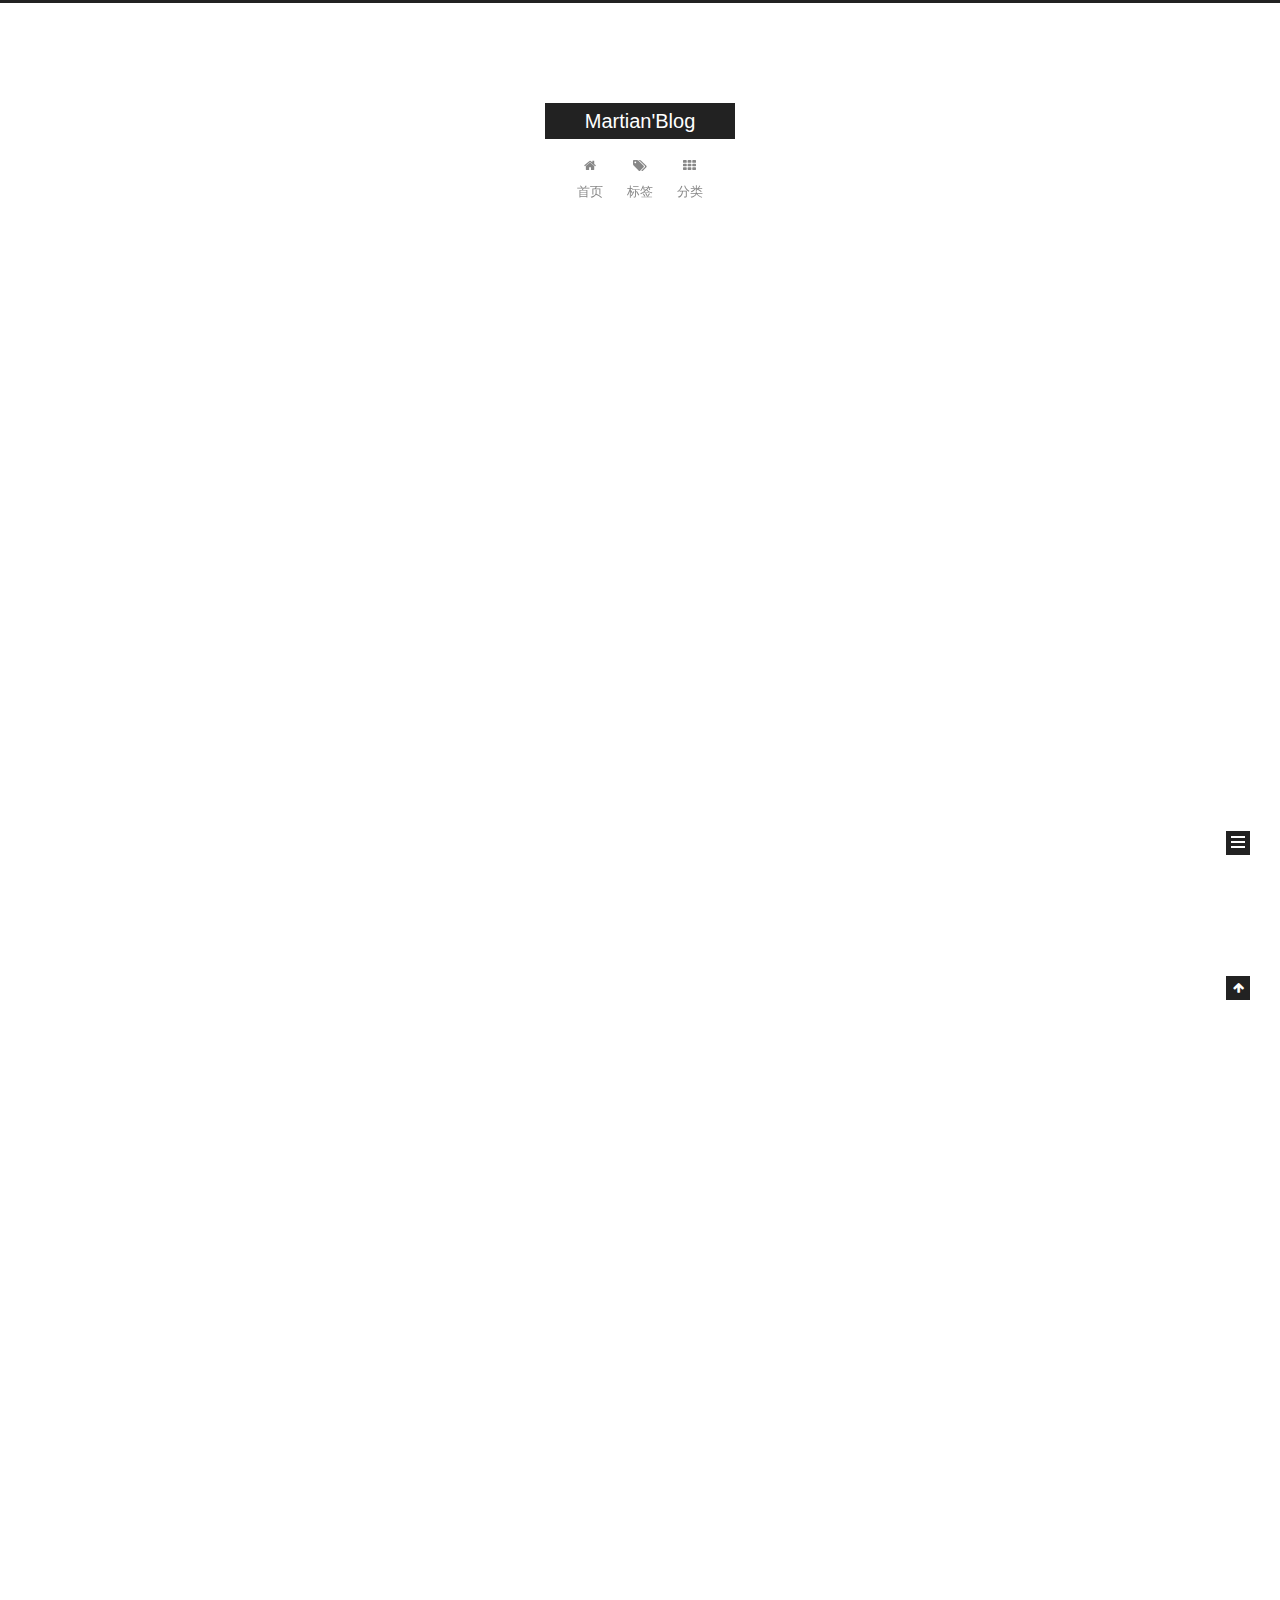
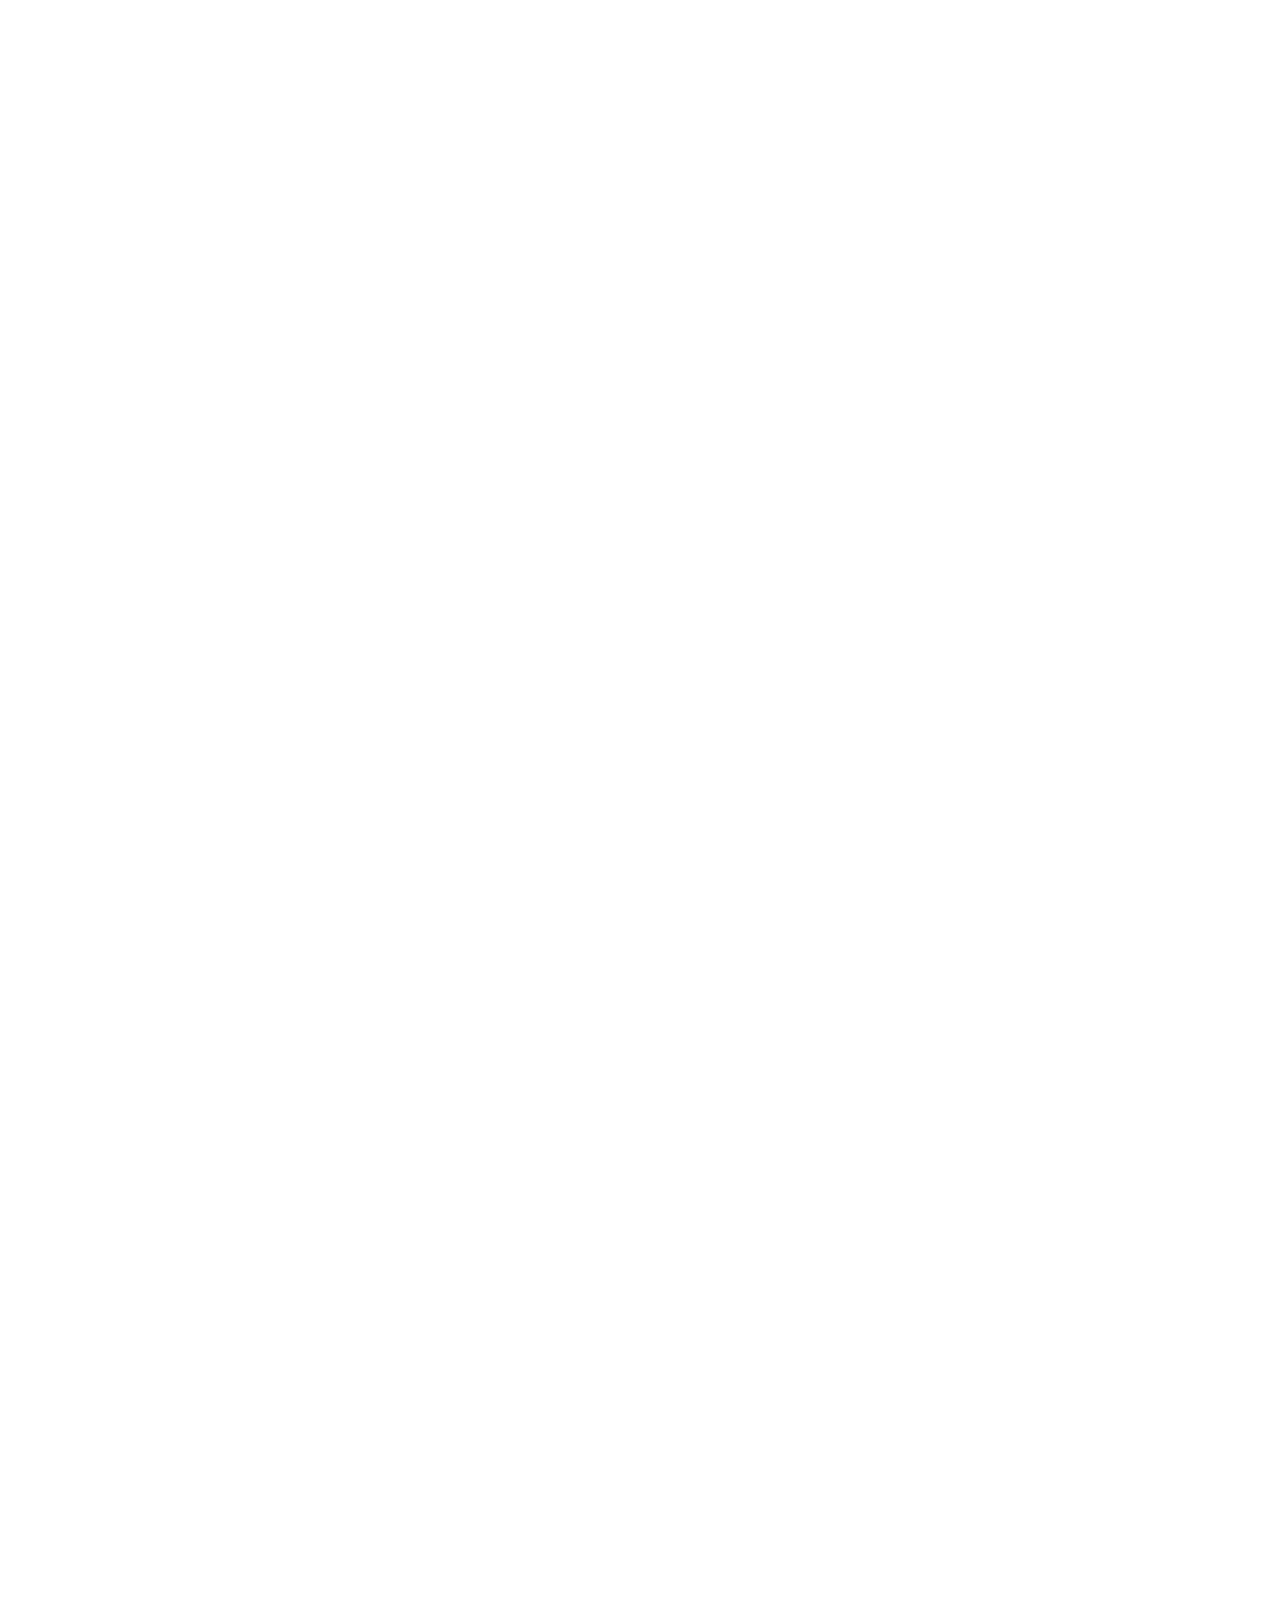
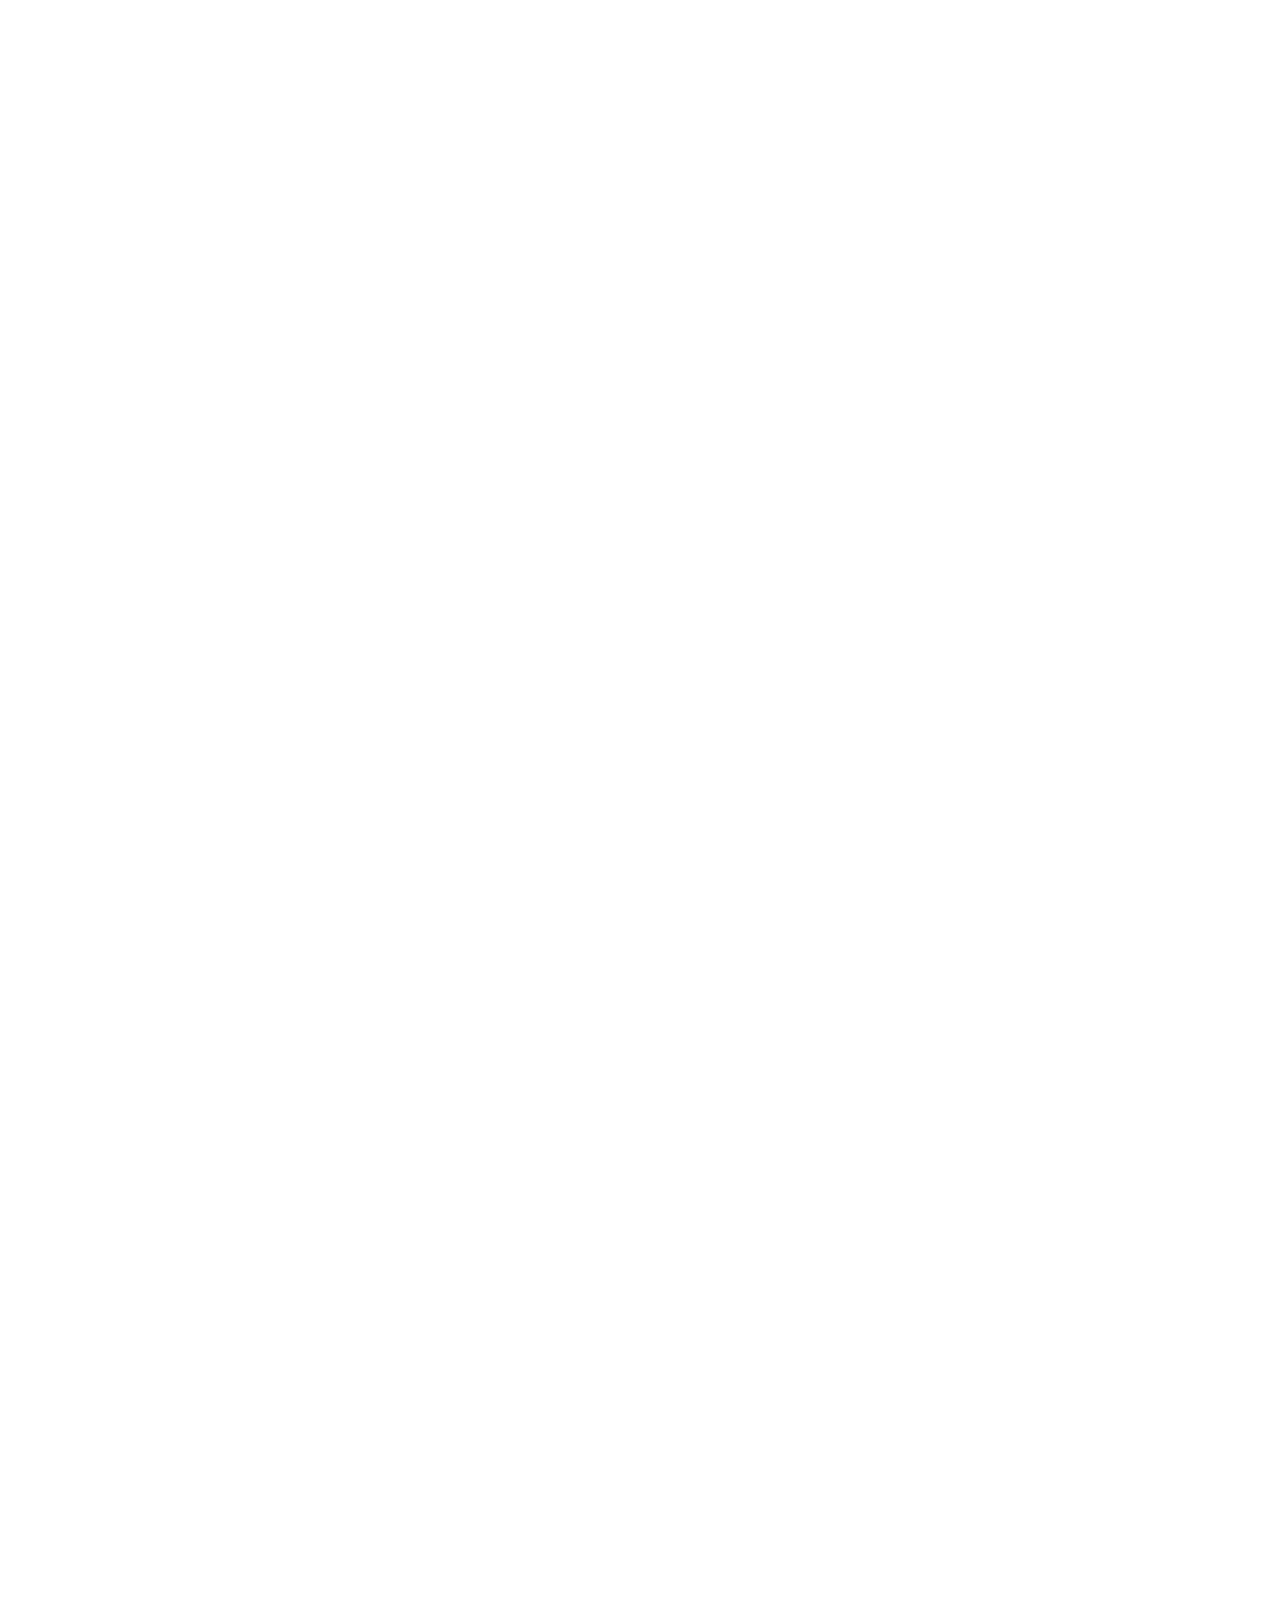
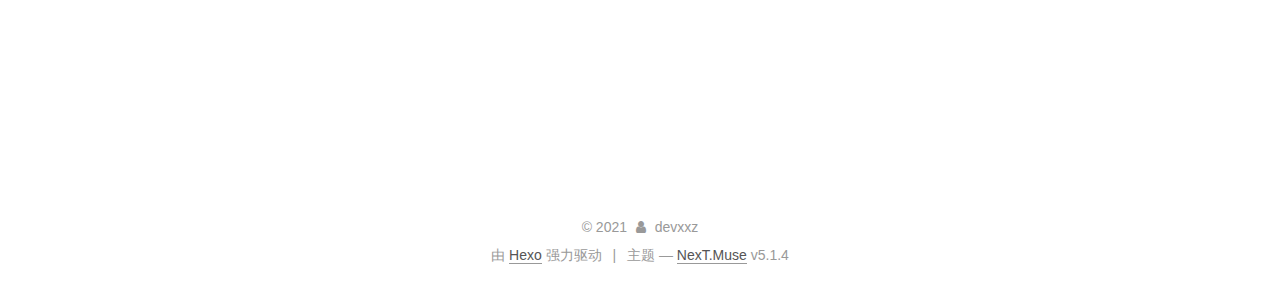
==== index.html @ 33e4b24e "Site updated: 2021-03-18 17:09:06" ====
<!DOCTYPE html>



  


<html class="theme-next muse use-motion" lang="zh-Hans">
<head>
  <meta charset="UTF-8"/>
<meta http-equiv="X-UA-Compatible" content="IE=edge" />
<meta name="viewport" content="width=device-width, initial-scale=1, maximum-scale=1"/>
<meta name="theme-color" content="#222">









<meta http-equiv="Cache-Control" content="no-transform" />
<meta http-equiv="Cache-Control" content="no-siteapp" />
















  
  
  <link href="/lib/fancybox/source/jquery.fancybox.css?v=2.1.5" rel="stylesheet" type="text/css" />







<link href="/lib/font-awesome/css/font-awesome.min.css?v=4.6.2" rel="stylesheet" type="text/css" />

<link href="/css/main.css?v=5.1.4" rel="stylesheet" type="text/css" />


  <link rel="apple-touch-icon" sizes="180x180" href="/images/apple-touch-icon-next.png?v=5.1.4">


  <link rel="icon" type="image/png" sizes="32x32" href="/images/favicon-32x32-next.png?v=5.1.4">


  <link rel="icon" type="image/png" sizes="16x16" href="/images/favicon-16x16-next.png?v=5.1.4">


  <link rel="mask-icon" href="/images/logo.svg?v=5.1.4" color="#222">





  <meta name="keywords" content="Hexo, NexT" />










<meta name="description" content="天空黑暗到一定程度，星辰就会熠熠生辉。">
<meta property="og:type" content="website">
<meta property="og:title" content="Martian&#39;Blog">
<meta property="og:url" content="http://example.com/index.html">
<meta property="og:site_name" content="Martian&#39;Blog">
<meta property="og:description" content="天空黑暗到一定程度，星辰就会熠熠生辉。">
<meta property="og:locale">
<meta property="article:author" content="devxxz">
<meta name="twitter:card" content="summary">



<script type="text/javascript" id="hexo.configurations">
  var NexT = window.NexT || {};
  var CONFIG = {
    root: '',
    scheme: 'Muse',
    version: '5.1.4',
    sidebar: {"position":"left","display":"post","offset":12,"b2t":false,"scrollpercent":false,"onmobile":false},
    fancybox: true,
    tabs: true,
    motion: {"enable":true,"async":false,"transition":{"post_block":"fadeIn","post_header":"slideDownIn","post_body":"slideDownIn","coll_header":"slideLeftIn","sidebar":"slideUpIn"}},
    duoshuo: {
      userId: '0',
      author: '博主'
    },
    algolia: {
      applicationID: '',
      apiKey: '',
      indexName: '',
      hits: {"per_page":10},
      labels: {"input_placeholder":"Search for Posts","hits_empty":"We didn't find any results for the search: ${query}","hits_stats":"${hits} results found in ${time} ms"}
    }
  };
</script>



  <link rel="canonical" href="http://example.com/"/>





  <title>Martian'Blog</title>
  








<meta name="generator" content="Hexo 5.4.0"></head>

<body itemscope itemtype="http://schema.org/WebPage" lang="zh-Hans">

  
  
    
  

  <div class="container sidebar-position-left 
  page-home">
    <div class="headband"></div>

    <header id="header" class="header" itemscope itemtype="http://schema.org/WPHeader">
      <div class="header-inner"><div class="site-brand-wrapper">
  <div class="site-meta ">
    

    <div class="custom-logo-site-title">
      <a href="/"  class="brand" rel="start">
        <span class="logo-line-before"><i></i></span>
        <span class="site-title">Martian'Blog</span>
        <span class="logo-line-after"><i></i></span>
      </a>
    </div>
      
        <p class="site-subtitle"></p>
      
  </div>

  <div class="site-nav-toggle">
    <button>
      <span class="btn-bar"></span>
      <span class="btn-bar"></span>
      <span class="btn-bar"></span>
    </button>
  </div>
</div>

<nav class="site-nav">
  

  
    <ul id="menu" class="menu">
      
        
        <li class="menu-item menu-item-home">
          <a href="/" rel="section">
            
              <i class="menu-item-icon fa fa-fw fa-home"></i> <br />
            
            首页
          </a>
        </li>
      
        
        <li class="menu-item menu-item-tags">
          <a href="/tags/" rel="section">
            
              <i class="menu-item-icon fa fa-fw fa-tags"></i> <br />
            
            标签
          </a>
        </li>
      
        
        <li class="menu-item menu-item-categories">
          <a href="/categories/" rel="section">
            
              <i class="menu-item-icon fa fa-fw fa-th"></i> <br />
            
            分类
          </a>
        </li>
      

      
    </ul>
  

  
</nav>



 </div>
    </header>

    <main id="main" class="main">
      <div class="main-inner">
        <div class="content-wrap">
          <div id="content" class="content">
            
  <section id="posts" class="posts-expand">
    
      

  

  
  
  

  <article class="post post-type-normal" itemscope itemtype="http://schema.org/Article">
  
  
  
  <div class="post-block">
    <link itemprop="mainEntityOfPage" href="http://example.com/2021/03/18/js%20%E5%AE%9E%E7%8E%B0%E6%A8%A1%E7%B3%8A%E6%9F%A5%E8%AF%A2%E7%9A%84%E5%87%A0%E7%A7%8D%E6%96%B9%E6%B3%95/">

    <span hidden itemprop="author" itemscope itemtype="http://schema.org/Person">
      <meta itemprop="name" content="">
      <meta itemprop="description" content="">
      <meta itemprop="image" content="/images/avatar.gif">
    </span>

    <span hidden itemprop="publisher" itemscope itemtype="http://schema.org/Organization">
      <meta itemprop="name" content="Martian'Blog">
    </span>

    
      <header class="post-header">

        
        
          <h1 class="post-title" itemprop="name headline">
                
                <a class="post-title-link" href="/2021/03/18/js%20%E5%AE%9E%E7%8E%B0%E6%A8%A1%E7%B3%8A%E6%9F%A5%E8%AF%A2%E7%9A%84%E5%87%A0%E7%A7%8D%E6%96%B9%E6%B3%95/" itemprop="url">js实现模糊查询的几种方法</a></h1>
        

        <div class="post-meta">
          <span class="post-time">
            
              <span class="post-meta-item-icon">
                <i class="fa fa-calendar-o"></i>
              </span>
              
                <span class="post-meta-item-text">发表于</span>
              
              <time title="创建于" itemprop="dateCreated datePublished" datetime="2021-03-18T15:03:34+08:00">
                2021-03-18
              </time>
            

            

            
          </span>

          
            <span class="post-category" >
            
              <span class="post-meta-divider">|</span>
            
              <span class="post-meta-item-icon">
                <i class="fa fa-folder-o"></i>
              </span>
              
                <span class="post-meta-item-text">分类于</span>
              
              
                <span itemprop="about" itemscope itemtype="http://schema.org/Thing">
                  <a href="/categories/%E5%89%8D%E7%AB%AF/" itemprop="url" rel="index">
                    <span itemprop="name">前端</span>
                  </a>
                </span>

                
                
              
            </span>
          

          
            
          

          
          

          

          

          

        </div>
      </header>
    

    
    
    
    <div class="post-body" itemprop="articleBody">

      
      

      
        
          
            <p>原文地址 <a target="_blank" rel="noopener" href="https://blog.csdn.net/qq_30607437/article/details/108389729">blog.csdn.net</a></p>
<p>今天在做项目的时候，遇到一个需求是对列表进行模糊查询。对于模糊查询，一般都是传关键字给后端，由后端来做。但是有时候一些轻量级的列表前端来做可以减少 ajax 请求，在一定程度上提高用户体验。我目前的情况恰好是后台已经把全部数据给到前端了，所以就想用 js 对数据进行一个模糊查询。</p>
<p>那么问题来了，要怎么进行模糊查询呢？头脑里一闪而过，字符串的 indexof 方法和正则表达式，其实还可以用其他的方法，比如字符串的 match 方法和 split 方法。既然有这么多种方法，那么该用哪种比较好呢？接下来我将对每一种方法进行简单的介绍。</p>
<ol>
<li>indexof 方法</li>
</ol>
<blockquote>
<p>语法：stringObject.indexOf(searchvalue, fromindex)</p>
</blockquote>
<blockquote>
<p>参数：<strong>searchvalue</strong> 必需。规定需检索的字符串值。 <strong>fromindex</strong> 可选的整数参数。规定在字符串中开始检索的位置。它的合法取值是 0 到 stringObject.length - 1。如省略该参数，则将从字符串的首字符开始检索。</p>
</blockquote>
<blockquote>
<p>说明：该方法将从头到尾地检索字符串 stringObject，看它是否含有子串 searchvalue。开始检索的位置在字符串的 fromindex 处或字符串的开头（没有指定 fromindex 时）。如果找到一个 searchvalue，则返回 searchvalue 的第一次出现的位置。stringObject 中的字符位置是从 0 开始的。如果没有找到，将返回 -1。</p>
</blockquote>
<figure class="highlight js"><table><tr><td class="gutter"><pre><span class="line">1</span><br><span class="line">2</span><br><span class="line">3</span><br><span class="line">4</span><br><span class="line">5</span><br><span class="line">6</span><br><span class="line">7</span><br><span class="line">8</span><br><span class="line">9</span><br><span class="line">10</span><br><span class="line">11</span><br><span class="line">12</span><br><span class="line">13</span><br><span class="line">14</span><br><span class="line">15</span><br></pre></td><td class="code"><pre><span class="line"><span class="comment">/**</span></span><br><span class="line"><span class="comment"> * 使用indexof方法实现模糊查询</span></span><br><span class="line"><span class="comment"> * <span class="doctag">@param  <span class="type">&#123;Array&#125;</span>  </span>list     进行查询的数组</span></span><br><span class="line"><span class="comment"> * <span class="doctag">@param  <span class="type">&#123;String&#125;</span> </span>keyWord  查询的关键词</span></span><br><span class="line"><span class="comment"> * <span class="doctag">@return <span class="type">&#123;Array&#125;</span>           </span>查询的结果</span></span><br><span class="line"><span class="comment"> */</span></span><br><span class="line"><span class="function"><span class="keyword">function</span> <span class="title">fuzzyQuery</span>(<span class="params">list, keyWord</span>) </span>&#123;</span><br><span class="line">  <span class="keyword">var</span> arr = [];</span><br><span class="line">  <span class="keyword">for</span> (<span class="keyword">var</span> i = <span class="number">0</span>; i &lt; list.length; i++) &#123;</span><br><span class="line">    <span class="keyword">if</span> (list[i].indexOf(keyWord) &gt;= <span class="number">0</span>) &#123;</span><br><span class="line">      arr.push(list[i]);</span><br><span class="line">    &#125;</span><br><span class="line">  &#125;</span><br><span class="line">  <span class="keyword">return</span> arr;</span><br><span class="line">&#125;</span><br></pre></td></tr></table></figure>

<ol start="2">
<li>split 方法</li>
</ol>
<blockquote>
<p>语法：stringObject.split(separator, howmany)</p>
</blockquote>
<blockquote>
<p>参数：<strong>separator</strong> 必需。字符串或正则表达式，从该参数指定的地方分割 stringObject。<strong>howmany</strong> 可选。该参数可指定返回的数组的最大长度。如果设置了该参数，返回的子串不会多于这个参数指定的数组。如果没有设置该参数，整个字符串都会被分割，不考虑它的长度。</p>
</blockquote>
<blockquote>
<p>说明：该方法通过在 separator 指定的边界处将字符串 stringObject 分割成子串并返回子串数组。返回的数组中的字串不包括 separator 自身。如果 stringObject 中不存在 separator，将返回一个只包含 stringObject 的数组。故可以根据返回数组的长度来判断是否存在子字符串 separator 。</p>
</blockquote>
<figure class="highlight js"><table><tr><td class="gutter"><pre><span class="line">1</span><br><span class="line">2</span><br><span class="line">3</span><br><span class="line">4</span><br><span class="line">5</span><br><span class="line">6</span><br><span class="line">7</span><br><span class="line">8</span><br><span class="line">9</span><br><span class="line">10</span><br><span class="line">11</span><br><span class="line">12</span><br><span class="line">13</span><br><span class="line">14</span><br><span class="line">15</span><br></pre></td><td class="code"><pre><span class="line"><span class="comment">/**</span></span><br><span class="line"><span class="comment"> * 使用spilt方法实现模糊查询</span></span><br><span class="line"><span class="comment"> * <span class="doctag">@param  <span class="type">&#123;Array&#125;</span>  </span>list     进行查询的数组</span></span><br><span class="line"><span class="comment"> * <span class="doctag">@param  <span class="type">&#123;String&#125;</span> </span>keyWord  查询的关键词</span></span><br><span class="line"><span class="comment"> * <span class="doctag">@return <span class="type">&#123;Array&#125;</span>           </span>查询的结果</span></span><br><span class="line"><span class="comment"> */</span></span><br><span class="line"><span class="function"><span class="keyword">function</span> <span class="title">fuzzyQuery</span>(<span class="params">list, keyWord</span>) </span>&#123;</span><br><span class="line">  <span class="keyword">var</span> arr = [];</span><br><span class="line">  <span class="keyword">for</span> (<span class="keyword">var</span> i = <span class="number">0</span>; i &lt; list.length; i++) &#123;</span><br><span class="line">    <span class="keyword">if</span> (list[i].split(keyWord).length &gt; <span class="number">1</span>) &#123;</span><br><span class="line">      arr.push(list[i]);</span><br><span class="line">    &#125;</span><br><span class="line">  &#125;</span><br><span class="line">  <span class="keyword">return</span> arr;</span><br><span class="line">&#125;</span><br></pre></td></tr></table></figure>

<ol start="3">
<li>match 方法</li>
</ol>
<blockquote>
<p>语法：stringObject.match(searchvalue) 或 stringObject.match(regexp)</p>
</blockquote>
<blockquote>
<p>参数：<strong>searchvalue</strong> 必需。规定要检索的字符串值。<strong>regexp</strong> 必需。规定要匹配的模式的 RegExp 对象。如果该参数不是 RegExp 对象，则需要首先把它传递给 RegExp 构造函数，将其转换为 RegExp 对象。</p>
</blockquote>
<blockquote>
<p>说明：该方法将在字符串 stringObject 内检索指定的值，或找到一个或多个正则表达式的匹配。如果没有找到任何匹配的文本，将返回 null 。否则，它将返回一个数组，其中存放了与它找到的匹配文本有关的信息。</p>
</blockquote>
<figure class="highlight js"><table><tr><td class="gutter"><pre><span class="line">1</span><br><span class="line">2</span><br><span class="line">3</span><br><span class="line">4</span><br><span class="line">5</span><br><span class="line">6</span><br><span class="line">7</span><br><span class="line">8</span><br><span class="line">9</span><br><span class="line">10</span><br><span class="line">11</span><br><span class="line">12</span><br><span class="line">13</span><br><span class="line">14</span><br><span class="line">15</span><br></pre></td><td class="code"><pre><span class="line"><span class="comment">/**</span></span><br><span class="line"><span class="comment"> * 使用match方法实现模糊查询</span></span><br><span class="line"><span class="comment"> * <span class="doctag">@param  <span class="type">&#123;Array&#125;</span>  </span>list     进行查询的数组</span></span><br><span class="line"><span class="comment"> * <span class="doctag">@param  <span class="type">&#123;String&#125;</span> </span>keyWord  查询的关键词</span></span><br><span class="line"><span class="comment"> * <span class="doctag">@return <span class="type">&#123;Array&#125;</span>           </span>查询的结果</span></span><br><span class="line"><span class="comment"> */</span></span><br><span class="line"><span class="function"><span class="keyword">function</span> <span class="title">fuzzyQuery</span>(<span class="params">list, keyWord</span>) </span>&#123;</span><br><span class="line">  <span class="keyword">var</span> arr = [];</span><br><span class="line">  <span class="keyword">for</span> (<span class="keyword">var</span> i = <span class="number">0</span>; i &lt; list.length; i++) &#123;</span><br><span class="line">    <span class="keyword">if</span> (list[i].match(keyWord) != <span class="literal">null</span>) &#123;</span><br><span class="line">      arr.push(list[i]);</span><br><span class="line">    &#125;</span><br><span class="line">  &#125;</span><br><span class="line">  <span class="keyword">return</span> arr;</span><br><span class="line">&#125;</span><br></pre></td></tr></table></figure>

<ol start="4">
<li>test 方法（正则匹配）</li>
</ol>
<blockquote>
<p>语法：RegExpObject.test(string)</p>
</blockquote>
<blockquote>
<p>参数：<strong>string</strong> 必需。要检测的字符串。</p>
</blockquote>
<blockquote>
<p>说明：该方法用于检测一个字符串是否匹配某个模式。如果字符串 string 中含有与 RegExpObject 匹配的文本，则返回 true，否则返回 false。</p>
</blockquote>
<figure class="highlight js"><table><tr><td class="gutter"><pre><span class="line">1</span><br><span class="line">2</span><br><span class="line">3</span><br><span class="line">4</span><br><span class="line">5</span><br><span class="line">6</span><br><span class="line">7</span><br><span class="line">8</span><br><span class="line">9</span><br><span class="line">10</span><br><span class="line">11</span><br><span class="line">12</span><br><span class="line">13</span><br><span class="line">14</span><br><span class="line">15</span><br><span class="line">16</span><br></pre></td><td class="code"><pre><span class="line"><span class="comment">/**</span></span><br><span class="line"><span class="comment"> * 使用test方法实现模糊查询</span></span><br><span class="line"><span class="comment"> * <span class="doctag">@param  <span class="type">&#123;Array&#125;</span>  </span>list     原数组</span></span><br><span class="line"><span class="comment"> * <span class="doctag">@param  <span class="type">&#123;String&#125;</span> </span>keyWord  查询的关键词</span></span><br><span class="line"><span class="comment"> * <span class="doctag">@return <span class="type">&#123;Array&#125;</span>           </span>查询的结果</span></span><br><span class="line"><span class="comment"> */</span></span><br><span class="line"><span class="function"><span class="keyword">function</span> <span class="title">fuzzyQuery</span>(<span class="params">list, keyWord</span>) </span>&#123;</span><br><span class="line">  <span class="keyword">var</span> reg =  <span class="keyword">new</span> <span class="built_in">RegExp</span>(keyWord);</span><br><span class="line">  <span class="keyword">var</span> arr = [];</span><br><span class="line">  <span class="keyword">for</span> (<span class="keyword">var</span> i = <span class="number">0</span>; i &lt; list.length; i++) &#123;</span><br><span class="line">    <span class="keyword">if</span> (reg.test(list[i])) &#123;</span><br><span class="line">      arr.push(list[i]);</span><br><span class="line">    &#125;</span><br><span class="line">  &#125;</span><br><span class="line">  <span class="keyword">return</span> arr;</span><br><span class="line">&#125;</span><br></pre></td></tr></table></figure>

<h2 id="性能测试"><a href="#性能测试" class="headerlink" title="性能测试"></a>性能测试</h2><hr>
<p>看了上面的简单介绍之后，我相信大家会发现其实四种方法在使用上都差不多，无聊的我萌生了对这四种方法进行性能测试的想法。以下为测试用例和结果。</p>
<blockquote>
<p>测试条件：一个长度为 100 的数组，每个方法测试 50 次，取平均值。<br>indexof 方法耗费时间： <strong>0.048ms</strong><br>split 方法耗费时间： <strong>0.037ms</strong><br>match 方法耗费时间： <strong>0.178ms</strong><br>test 方法耗费时间： <strong>0.039ms</strong></p>
</blockquote>
<h2 id="结论"><a href="#结论" class="headerlink" title="结论"></a>结论</h2><p>–</p>
<ol>
<li>从上面测试结果可以看出在几百几千甚至几万条数据量的情况下，前端去处理都是没问题的，相比发送一个 ajax 请求去后台来说，前端还是具有很大优势的，能节省不少时间。</li>
<li>相比其他方法，<strong>match</strong> 方法性能最差，消耗的时间差不多是其他方法的 3-4 倍，虽说这一点点时间相比发送 ajax 来说，也算提高了很多既然我们在一开始就是为了提高用户体验，那么我们也应该追求极致啦，所以 <strong>match</strong> 选手落败。</li>
<li> 除了 <strong>match</strong> 方法，其他三个方法在性能上差不多。不过在这里有一点需要提出的就是， <strong>test</strong> 方法因为使用到了正则表达式，所以能够实现的功能会比较强大，写出来的代码也更加简洁。打个比方，在不区分大小写的模糊搜索条件下， <strong>test</strong> 方法只需在正则表达式中添加修饰符 i 即可实现不区分大小写，而 <strong>indexof</strong> 方法和 <strong>split</strong> 方法则要通过多次的方法调用和逻辑运算符才能实现效果。</li>
</ol>

          
        
      
    </div>
    
    
    

    

    

    

    <footer class="post-footer">
      

      

      

      
      
        <div class="post-eof"></div>
      
    </footer>
  </div>
  
  
  
  </article>


    
      

  

  
  
  

  <article class="post post-type-normal" itemscope itemtype="http://schema.org/Article">
  
  
  
  <div class="post-block">
    <link itemprop="mainEntityOfPage" href="http://example.com/2021/03/18/hello-world/">

    <span hidden itemprop="author" itemscope itemtype="http://schema.org/Person">
      <meta itemprop="name" content="">
      <meta itemprop="description" content="">
      <meta itemprop="image" content="/images/avatar.gif">
    </span>

    <span hidden itemprop="publisher" itemscope itemtype="http://schema.org/Organization">
      <meta itemprop="name" content="Martian'Blog">
    </span>

    
      <header class="post-header">

        
        
          <h1 class="post-title" itemprop="name headline">
                
                <a class="post-title-link" href="/2021/03/18/hello-world/" itemprop="url">Hello World</a></h1>
        

        <div class="post-meta">
          <span class="post-time">
            
              <span class="post-meta-item-icon">
                <i class="fa fa-calendar-o"></i>
              </span>
              
                <span class="post-meta-item-text">发表于</span>
              
              <time title="创建于" itemprop="dateCreated datePublished" datetime="2021-03-18T13:51:24+08:00">
                2021-03-18
              </time>
            

            

            
          </span>

          

          
            
          

          
          

          

          

          

        </div>
      </header>
    

    
    
    
    <div class="post-body" itemprop="articleBody">

      
      

      
        
          
            <p>Welcome to <a target="_blank" rel="noopener" href="https://hexo.io/">Hexo</a>! This is your very first post. Check <a target="_blank" rel="noopener" href="https://hexo.io/docs/">documentation</a> for more info. If you get any problems when using Hexo, you can find the answer in <a target="_blank" rel="noopener" href="https://hexo.io/docs/troubleshooting.html">troubleshooting</a> or you can ask me on <a target="_blank" rel="noopener" href="https://github.com/hexojs/hexo/issues">GitHub</a>.</p>
<h2 id="Quick-Start"><a href="#Quick-Start" class="headerlink" title="Quick Start"></a>Quick Start</h2><h3 id="Create-a-new-post"><a href="#Create-a-new-post" class="headerlink" title="Create a new post"></a>Create a new post</h3><figure class="highlight bash"><table><tr><td class="gutter"><pre><span class="line">1</span><br></pre></td><td class="code"><pre><span class="line">$ hexo new <span class="string">&quot;My New Post&quot;</span></span><br></pre></td></tr></table></figure>

<p>More info: <a target="_blank" rel="noopener" href="https://hexo.io/docs/writing.html">Writing</a></p>
<h3 id="Run-server"><a href="#Run-server" class="headerlink" title="Run server"></a>Run server</h3><figure class="highlight bash"><table><tr><td class="gutter"><pre><span class="line">1</span><br></pre></td><td class="code"><pre><span class="line">$ hexo server</span><br></pre></td></tr></table></figure>

<p>More info: <a target="_blank" rel="noopener" href="https://hexo.io/docs/server.html">Server</a></p>
<h3 id="Generate-static-files"><a href="#Generate-static-files" class="headerlink" title="Generate static files"></a>Generate static files</h3><figure class="highlight bash"><table><tr><td class="gutter"><pre><span class="line">1</span><br></pre></td><td class="code"><pre><span class="line">$ hexo generate</span><br></pre></td></tr></table></figure>

<p>More info: <a target="_blank" rel="noopener" href="https://hexo.io/docs/generating.html">Generating</a></p>
<h3 id="Deploy-to-remote-sites"><a href="#Deploy-to-remote-sites" class="headerlink" title="Deploy to remote sites"></a>Deploy to remote sites</h3><figure class="highlight bash"><table><tr><td class="gutter"><pre><span class="line">1</span><br></pre></td><td class="code"><pre><span class="line">$ hexo deploy</span><br></pre></td></tr></table></figure>

<p>More info: <a target="_blank" rel="noopener" href="https://hexo.io/docs/one-command-deployment.html">Deployment</a></p>

          
        
      
    </div>
    
    
    

    

    

    

    <footer class="post-footer">
      

      

      

      
      
        <div class="post-eof"></div>
      
    </footer>
  </div>
  
  
  
  </article>


    
  </section>

  


          </div>
          


          

        </div>
        
          
  
  <div class="sidebar-toggle">
    <div class="sidebar-toggle-line-wrap">
      <span class="sidebar-toggle-line sidebar-toggle-line-first"></span>
      <span class="sidebar-toggle-line sidebar-toggle-line-middle"></span>
      <span class="sidebar-toggle-line sidebar-toggle-line-last"></span>
    </div>
  </div>

  <aside id="sidebar" class="sidebar">
    
    <div class="sidebar-inner">

      

      

      <section class="site-overview-wrap sidebar-panel sidebar-panel-active">
        <div class="site-overview">
          <div class="site-author motion-element" itemprop="author" itemscope itemtype="http://schema.org/Person">
            
              <p class="site-author-name" itemprop="name"></p>
              <p class="site-description motion-element" itemprop="description"></p>
          </div>

          <nav class="site-state motion-element">

            
              <div class="site-state-item site-state-posts">
              
                <a href="/archives">
              
                  <span class="site-state-item-count">2</span>
                  <span class="site-state-item-name">日志</span>
                </a>
              </div>
            

            
              
              
              <div class="site-state-item site-state-categories">
                <a href="/categories/index.html">
                  <span class="site-state-item-count">1</span>
                  <span class="site-state-item-name">分类</span>
                </a>
              </div>
            

            
              
              
              <div class="site-state-item site-state-tags">
                <a href="/tags/index.html">
                  <span class="site-state-item-count">1</span>
                  <span class="site-state-item-name">标签</span>
                </a>
              </div>
            

          </nav>

          

          
            <div class="links-of-author motion-element">
                
                  <span class="links-of-author-item">
                    <a href="https://github.com/devxxz" target="_blank" title="GitHub">
                      
                        <i class="fa fa-fw fa-github"></i>GitHub</a>
                  </span>
                
            </div>
          

          
          

          
          

          

        </div>
      </section>

      

      

    </div>
  </aside>


        
      </div>
    </main>

    <footer id="footer" class="footer">
      <div class="footer-inner">
        <div class="copyright">&copy; <span itemprop="copyrightYear">2021</span>
  <span class="with-love">
    <i class="fa fa-user"></i>
  </span>
  <span class="author" itemprop="copyrightHolder">devxxz</span>

  
</div>


  <div class="powered-by">由 <a class="theme-link" target="_blank" href="https://hexo.io">Hexo</a> 强力驱动</div>



  <span class="post-meta-divider">|</span>



  <div class="theme-info">主题 &mdash; <a class="theme-link" target="_blank" href="https://github.com/iissnan/hexo-theme-next">NexT.Muse</a> v5.1.4</div>




        







        
      </div>
    </footer>

    
      <div class="back-to-top">
        <i class="fa fa-arrow-up"></i>
        
      </div>
    

    

  </div>

  

<script type="text/javascript">
  if (Object.prototype.toString.call(window.Promise) !== '[object Function]') {
    window.Promise = null;
  }
</script>









  












  
  
    <script type="text/javascript" src="/lib/jquery/index.js?v=2.1.3"></script>
  

  
  
    <script type="text/javascript" src="/lib/fastclick/lib/fastclick.min.js?v=1.0.6"></script>
  

  
  
    <script type="text/javascript" src="/lib/jquery_lazyload/jquery.lazyload.js?v=1.9.7"></script>
  

  
  
    <script type="text/javascript" src="/lib/velocity/velocity.min.js?v=1.2.1"></script>
  

  
  
    <script type="text/javascript" src="/lib/velocity/velocity.ui.min.js?v=1.2.1"></script>
  

  
  
    <script type="text/javascript" src="/lib/fancybox/source/jquery.fancybox.pack.js?v=2.1.5"></script>
  


  


  <script type="text/javascript" src="/js/src/utils.js?v=5.1.4"></script>

  <script type="text/javascript" src="/js/src/motion.js?v=5.1.4"></script>



  
  

  

  


  <script type="text/javascript" src="/js/src/bootstrap.js?v=5.1.4"></script>



  


  




	





  





  












  





  

  

  

  
  

  

  

  

</body>
</html>
---- css/main.css ----
/* normalize.css v3.0.2 | MIT License | git.io/normalize */
html {
  font-family: sans-serif; /* 1 */
  -ms-text-size-adjust: 100%; /* 2 */
  -webkit-text-size-adjust: 100%; /* 2 */
}
body {
  margin: 0;
}
article,
aside,
details,
figcaption,
figure,
footer,
header,
hgroup,
main,
menu,
nav,
section,
summary {
  display: block;
}
audio,
canvas,
progress,
video {
  display: inline-block; /* 1 */
  vertical-align: baseline; /* 2 */
}
audio:not([controls]) {
  display: none;
  height: 0;
}
[hidden],
template {
  display: none;
}
a {
  background-color: transparent;
}
a:active,
a:hover {
  outline: 0;
}
abbr[title] {
  border-bottom: 1px dotted;
}
b,
strong {
  font-weight: bold;
}
dfn {
  font-style: italic;
}
h1 {
  font-size: 2em;
  margin: 0.67em 0;
}
mark {
  background: #ff0;
  color: #000;
}
small {
  font-size: 80%;
}
sub,
sup {
  font-size: 75%;
  line-height: 0;
  position: relative;
  vertical-align: baseline;
}
sup {
  top: -0.5em;
}
sub {
  bottom: -0.25em;
}
img {
  border: 0;
}
svg:not(:root) {
  overflow: hidden;
}
figure {
  margin: 1em 40px;
}
hr {
  -moz-box-sizing: content-box;
  box-sizing: content-box;
  height: 0;
}
pre {
  overflow: auto;
}
code,
kbd,
pre,
samp {
  font-family: monospace, monospace;
  font-size: 1em;
}
button,
input,
optgroup,
select,
textarea {
  color: inherit; /* 1 */
  font: inherit; /* 2 */
  margin: 0; /* 3 */
}
button {
  overflow: visible;
}
button,
select {
  text-transform: none;
}
button,
html input[type="button"],
input[type="reset"],
input[type="submit"] {
  -webkit-appearance: button; /* 2 */
  cursor: pointer; /* 3 */
}
button[disabled],
html input[disabled] {
  cursor: default;
}
button::-moz-focus-inner,
input::-moz-focus-inner {
  border: 0;
  padding: 0;
}
input {
  line-height: normal;
}
input[type="checkbox"],
input[type="radio"] {
  box-sizing: border-box; /* 1 */
  padding: 0; /* 2 */
}
input[type="number"]::-webkit-inner-spin-button,
input[type="number"]::-webkit-outer-spin-button {
  height: auto;
}
input[type="search"] {
  -webkit-appearance: textfield; /* 1 */
  -moz-box-sizing: content-box;
  -webkit-box-sizing: content-box; /* 2 */
  box-sizing: content-box;
}
input[type="search"]::-webkit-search-cancel-button,
input[type="search"]::-webkit-search-decoration {
  -webkit-appearance: none;
}
fieldset {
  border: 1px solid #c0c0c0;
  margin: 0 2px;
  padding: 0.35em 0.625em 0.75em;
}
legend {
  border: 0; /* 1 */
  padding: 0; /* 2 */
}
textarea {
  overflow: auto;
}
optgroup {
  font-weight: bold;
}
table {
  border-collapse: collapse;
  border-spacing: 0;
}
td,
th {
  padding: 0;
}
::selection {
  background: #262a30;
  color: #fff;
}
body {
  position: relative;
  font-family: 'Lato', "PingFang SC", "Microsoft YaHei", sans-serif;
  font-size: 14px;
  line-height: 2;
  color: #555;
  background: #fff;
}
@media (max-width: 767px) {
  body {
    padding-right: 0 !important;
  }
}
@media (min-width: 768px) and (max-width: 991px) {
  body {
    padding-right: 0 !important;
  }
}
@media (min-width: 1600px) {
  body {
    font-size: 16px;
  }
}
h1,
h2,
h3,
h4,
h5,
h6 {
  margin: 0;
  padding: 0;
  font-weight: bold;
  line-height: 1.5;
  font-family: 'Lato', "PingFang SC", "Microsoft YaHei", sans-serif;
}
h2,
h3,
h4,
h5,
h6 {
  margin: 20px 0 15px;
}
h1 {
  font-size: 22px;
}
@media (max-width: 767px) {
  h1 {
    font-size: 18px;
  }
}
h2 {
  font-size: 20px;
}
@media (max-width: 767px) {
  h2 {
    font-size: 16px;
  }
}
h3 {
  font-size: 18px;
}
@media (max-width: 767px) {
  h3 {
    font-size: 14px;
  }
}
h4 {
  font-size: 16px;
}
@media (max-width: 767px) {
  h4 {
    font-size: 12px;
  }
}
h5 {
  font-size: 14px;
}
@media (max-width: 767px) {
  h5 {
    font-size: 10px;
  }
}
h6 {
  font-size: 12px;
}
@media (max-width: 767px) {
  h6 {
    font-size: 8px;
  }
}
p {
  margin: 0 0 20px 0;
}
a {
  color: #555;
  text-decoration: none;
  outline: none;
  border-bottom: 1px solid #999;
  word-wrap: break-word;
}
a:hover {
  color: #222;
  border-bottom-color: #222;
}
blockquote {
  margin: 0;
  padding: 0;
}
img {
  display: block;
  margin: auto;
  max-width: 100%;
  height: auto;
}
hr {
  margin: 40px 0;
  height: 3px;
  border: none;
  background-color: #ddd;
  background-image: repeating-linear-gradient(-45deg, #fff, #fff 4px, transparent 4px, transparent 8px);
}
blockquote {
  padding: 0 15px;
  color: #666;
  border-left: 4px solid #ddd;
}
blockquote cite::before {
  content: "-";
  padding: 0 5px;
}
dt {
  font-weight: 700;
}
dd {
  margin: 0;
  padding: 0;
}
kbd {
  border: 1px solid #ccc;
  border-radius: 0.2em;
  box-shadow: 0.1em 0.1em 0.2em rgba(0,0,0,0.1);
  background-color: #f9f9f9;
  font-family: inherit;
  background-image: -webkit-linear-gradient(top, #eee, #fff, #eee);
  padding: 0.1em 0.3em;
  white-space: nowrap;
}
.text-left {
  text-align: left;
}
.text-center {
  text-align: center;
}
.text-right {
  text-align: right;
}
.text-justify {
  text-align: justify;
}
.text-nowrap {
  white-space: nowrap;
}
.text-lowercase {
  text-transform: lowercase;
}
.text-uppercase {
  text-transform: uppercase;
}
.text-capitalize {
  text-transform: capitalize;
}
.center-block {
  display: block;
  margin-left: auto;
  margin-right: auto;
}
.clearfix:before,
.clearfix:after {
  content: " ";
  display: table;
}
.clearfix:after {
  clear: both;
}
.pullquote {
  width: 45%;
}
.pullquote.left {
  float: left;
  margin-left: 5px;
  margin-right: 10px;
}
.pullquote.right {
  float: right;
  margin-left: 10px;
  margin-right: 5px;
}
.affix.affix.affix {
  position: fixed;
}
.translation {
  margin-top: -20px;
  font-size: 14px;
  color: #999;
}
.scrollbar-measure {
  width: 100px;
  height: 100px;
  overflow: scroll;
  position: absolute;
  top: -9999px;
}
.use-motion .motion-element {
  opacity: 0;
}
table {
  margin: 20px 0;
  width: 100%;
  border-collapse: collapse;
  border-spacing: 0;
  border: 1px solid #ddd;
  font-size: 14px;
  table-layout: fixed;
  word-wrap: break-all;
}
table>tbody>tr:nth-of-type(odd) {
  background-color: #f9f9f9;
}
table>tbody>tr:hover {
  background-color: #f5f5f5;
}
caption,
th,
td {
  padding: 8px;
  text-align: left;
  vertical-align: middle;
  font-weight: normal;
}
th,
td {
  border-bottom: 3px solid #ddd;
  border-right: 1px solid #eee;
}
th {
  padding-bottom: 10px;
  font-weight: 700;
}
td {
  border-bottom-width: 1px;
}
html,
body {
  height: 100%;
}
.container {
  position: relative;
  min-height: 100%;
}
.header-inner {
  margin: 0 auto;
  padding: 100px 0 70px;
  width: 700px;
}
@media (min-width: 1600px) {
  .container .header-inner {
    width: 900px;
  }
}
.main {
  padding-bottom: 150px;
}
.main-inner {
  margin: 0 auto;
  width: 700px;
}
@media (min-width: 1600px) {
  .container .main-inner {
    width: 900px;
  }
}
.footer {
  position: absolute;
  left: 0;
  bottom: 0;
  width: 100%;
  min-height: 50px;
}
.footer-inner {
  box-sizing: border-box;
  margin: 20px auto;
  width: 700px;
}
@media (min-width: 1600px) {
  .container .footer-inner {
    width: 900px;
  }
}
pre,
.highlight {
  overflow: auto;
  margin: 20px 0;
  padding: 0;
  font-size: 13px;
  color: #eaeaea;
  background: #000;
  line-height: 1.6;
}
pre,
code {
  font-family: consolas, Menlo, "PingFang SC", "Microsoft YaHei", monospace;
}
code {
  padding: 2px 4px;
  word-wrap: break-word;
  color: #555;
  background: #eee;
  border-radius: 3px;
  font-size: 13px;
}
pre {
  padding: 10px;
}
pre code {
  padding: 0;
  color: #eaeaea;
  background: none;
  text-shadow: none;
}
.highlight {
  border-radius: 1px;
}
.highlight pre {
  border: none;
  margin: 0;
  padding: 10px 0;
}
.highlight table {
  margin: 0;
  width: auto;
  border: none;
}
.highlight td {
  border: none;
  padding: 0;
}
.highlight figcaption {
  font-size: 1em;
  color: #eaeaea;
  line-height: 1em;
  margin-bottom: 1em;
}
.highlight figcaption:before,
.highlight figcaption:after {
  content: " ";
  display: table;
}
.highlight figcaption:after {
  clear: both;
}
.highlight figcaption a {
  float: right;
  color: #eaeaea;
}
.highlight figcaption a:hover {
  border-bottom-color: #eaeaea;
}
.highlight .gutter pre {
  padding-left: 10px;
  padding-right: 10px;
  color: #666;
  text-align: right;
  background-color: #292929;
}
.highlight .code pre {
  width: 100%;
  padding-left: 10px;
  padding-right: 10px;
  background-color: #000;
}
.highlight .line {
  height: 20px;
}
.gutter {
  -webkit-user-select: none;
  -moz-user-select: none;
  -ms-user-select: none;
  user-select: none;
}
.gist table {
  width: auto;
}
.gist table td {
  border: none;
}
pre .deletion {
  background: #008000;
}
pre .addition {
  background: #800000;
}
pre .meta {
  color: #c397d8;
}
pre .comment {
  color: #969896;
}
pre .variable,
pre .attribute,
pre .tag,
pre .regexp,
pre .ruby .constant,
pre .xml .tag .title,
pre .xml .pi,
pre .xml .doctype,
pre .html .doctype,
pre .css .id,
pre .css .class,
pre .css .pseudo {
  color: #d54e53;
}
pre .number,
pre .preprocessor,
pre .built_in,
pre .literal,
pre .params,
pre .constant,
pre .command {
  color: #e78c45;
}
pre .ruby .class .title,
pre .css .rules .attribute,
pre .string,
pre .value,
pre .inheritance,
pre .header,
pre .ruby .symbol,
pre .xml .cdata,
pre .special,
pre .number,
pre .formula {
  color: #b9ca4a;
}
pre .title,
pre .css .hexcolor {
  color: #70c0b1;
}
pre .function,
pre .python .decorator,
pre .python .title,
pre .ruby .function .title,
pre .ruby .title .keyword,
pre .perl .sub,
pre .javascript .title,
pre .coffeescript .title {
  color: #7aa6da;
}
pre .keyword,
pre .javascript .function {
  color: #c397d8;
}
.full-image.full-image.full-image.full-image {
  border: none;
  max-width: 100%;
  width: auto;
  margin: 20px auto 25px;
}
@media (min-width: 992px) {
  .full-image.full-image.full-image.full-image {
    max-width: none;
    width: 110%;
    margin: 25px -5%;
  }
}
.blockquote-center,
.page-home .post-type-quote blockquote,
.page-post-detail .post-type-quote blockquote {
  position: relative;
  margin: 40px 0;
  padding: 0;
  border-left: none;
  text-align: center;
}
.blockquote-center::before,
.page-home .post-type-quote blockquote::before,
.page-post-detail .post-type-quote blockquote::before,
.blockquote-center::after,
.page-home .post-type-quote blockquote::after,
.page-post-detail .post-type-quote blockquote::after {
  position: absolute;
  content: ' ';
  display: block;
  width: 100%;
  height: 24px;
  opacity: 0.2;
  background-repeat: no-repeat;
  background-position: 0 -6px;
  background-size: 22px 22px;
}
.blockquote-center::before,
.page-home .post-type-quote blockquote::before,
.page-post-detail .post-type-quote blockquote::before {
  top: -20px;
  background-image: url("../images/quote-l.svg");
  border-top: 1px solid #ccc;
}
.blockquote-center::after,
.page-home .post-type-quote blockquote::after,
.page-post-detail .post-type-quote blockquote::after {
  bottom: -20px;
  background-image: url("../images/quote-r.svg");
  border-bottom: 1px solid #ccc;
  background-position: 100% 8px;
}
.blockquote-center p,
.page-home .post-type-quote blockquote p,
.page-post-detail .post-type-quote blockquote p,
.blockquote-center div,
.page-home .post-type-quote blockquote div,
.page-post-detail .post-type-quote blockquote div {
  text-align: center;
}
.post .post-body .group-picture img {
  box-sizing: border-box;
  padding: 0 3px;
  border: none;
}
.post .group-picture-row {
  overflow: hidden;
  margin-top: 6px;
}
.post .group-picture-row:first-child {
  margin-top: 0;
}
.post .group-picture-column {
  float: left;
}
.page-post-detail .post-body .group-picture-column {
  float: none;
  margin-top: 10px;
  width: auto !important;
}
.page-post-detail .post-body .group-picture-column img {
  margin: 0 auto;
}
.page-archive .group-picture-container {
  overflow: hidden;
}
.page-archive .group-picture-row {
  float: left;
}
.page-archive .group-picture-row:first-child {
  margin-top: 6px;
}
.page-archive .group-picture-column {
  max-width: 150px;
  max-height: 150px;
}
.post-body .note {
  position: relative;
  padding: 15px;
  margin-bottom: 20px;
  border: 1px solid #eee;
  border-left-width: 5px;
  border-radius: 3px;
}
.post-body .note h2,
.post-body .note h3,
.post-body .note h4,
.post-body .note h5,
.post-body .note h6 {
  margin-top: 0;
  margin-bottom: 0;
  border-bottom: initial;
  padding-top: 0 !important;
}
.post-body .note p:first-child,
.post-body .note ul:first-child,
.post-body .note ol:first-child,
.post-body .note table:first-child,
.post-body .note pre:first-child,
.post-body .note blockquote:first-child {
  margin-top: 0;
}
.post-body .note p:last-child,
.post-body .note ul:last-child,
.post-body .note ol:last-child,
.post-body .note table:last-child,
.post-body .note pre:last-child,
.post-body .note blockquote:last-child {
  margin-bottom: 0;
}
.post-body .note.default {
  border-left-color: #777;
}
.post-body .note.default h2,
.post-body .note.default h3,
.post-body .note.default h4,
.post-body .note.default h5,
.post-body .note.default h6 {
  color: #777;
}
.post-body .note.primary {
  border-left-color: #6f42c1;
}
.post-body .note.primary h2,
.post-body .note.primary h3,
.post-body .note.primary h4,
.post-body .note.primary h5,
.post-body .note.primary h6 {
  color: #6f42c1;
}
.post-body .note.info {
  border-left-color: #428bca;
}
.post-body .note.info h2,
.post-body .note.info h3,
.post-body .note.info h4,
.post-body .note.info h5,
.post-body .note.info h6 {
  color: #428bca;
}
.post-body .note.success {
  border-left-color: #5cb85c;
}
.post-body .note.success h2,
.post-body .note.success h3,
.post-body .note.success h4,
.post-body .note.success h5,
.post-body .note.success h6 {
  color: #5cb85c;
}
.post-body .note.warning {
  border-left-color: #f0ad4e;
}
.post-body .note.warning h2,
.post-body .note.warning h3,
.post-body .note.warning h4,
.post-body .note.warning h5,
.post-body .note.warning h6 {
  color: #f0ad4e;
}
.post-body .note.danger {
  border-left-color: #d9534f;
}
.post-body .note.danger h2,
.post-body .note.danger h3,
.post-body .note.danger h4,
.post-body .note.danger h5,
.post-body .note.danger h6 {
  color: #d9534f;
}
.post-body .label {
  display: inline;
  padding: 0 2px;
  white-space: nowrap;
}
.post-body .label.default {
  background-color: #f0f0f0;
}
.post-body .label.primary {
  background-color: #efe6f7;
}
.post-body .label.info {
  background-color: #e5f2f8;
}
.post-body .label.success {
  background-color: #e7f4e9;
}
.post-body .label.warning {
  background-color: #fcf6e1;
}
.post-body .label.danger {
  background-color: #fae8eb;
}
.post-body .tabs {
  position: relative;
  display: block;
  margin-bottom: 20px;
  padding-top: 10px;
}
.post-body .tabs ul.nav-tabs {
  margin: 0;
  padding: 0;
  display: flex;
  margin-bottom: -1px;
}
@media (max-width: 413px) {
  .post-body .tabs ul.nav-tabs {
    display: block;
    margin-bottom: 5px;
  }
}
.post-body .tabs ul.nav-tabs li.tab {
  list-style-type: none !important;
  margin: 0 0.25em 0 0;
  border-top: 3px solid transparent;
  border-left: 1px solid transparent;
  border-right: 1px solid transparent;
}
@media (max-width: 413px) {
  .post-body .tabs ul.nav-tabs li.tab {
    margin: initial;
    border-top: 1px solid transparent;
    border-left: 3px solid transparent;
    border-right: 1px solid transparent;
    border-bottom: 1px solid transparent;
  }
}
.post-body .tabs ul.nav-tabs li.tab a {
  outline: 0;
  border-bottom: initial;
  display: block;
  line-height: 1.8em;
  padding: 0.25em 0.75em;
  transition-duration: 0.2s;
  transition-timing-function: ease-out;
  transition-delay: 0s;
}
.post-body .tabs ul.nav-tabs li.tab a i {
  width: 1.285714285714286em;
}
.post-body .tabs ul.nav-tabs li.tab.active {
  border-top: 3px solid #fc6423;
  border-left: 1px solid #ddd;
  border-right: 1px solid #ddd;
  background-color: #fff;
}
@media (max-width: 413px) {
  .post-body .tabs ul.nav-tabs li.tab.active {
    border-top: 1px solid #ddd;
    border-left: 3px solid #fc6423;
    border-right: 1px solid #ddd;
    border-bottom: 1px solid #ddd;
  }
}
.post-body .tabs ul.nav-tabs li.tab.active a {
  cursor: default;
  color: #555;
}
.post-body .tabs .tab-content {
  background-color: #fff;
}
.post-body .tabs .tab-content .tab-pane {
  border: 1px solid #ddd;
  padding: 20px 20px 0 20px;
}
.post-body .tabs .tab-content .tab-pane:not(.active) {
  display: none !important;
}
.post-body .tabs .tab-content .tab-pane.active {
  display: block !important;
}
.btn {
  display: inline-block;
  padding: 0 20px;
  font-size: 14px;
  color: #fff;
  background: #222;
  border: 2px solid #222;
  text-decoration: none;
  border-radius: 0;
  transition-property: background-color;
  transition-duration: 0.2s;
  transition-timing-function: ease-in-out;
  transition-delay: 0s;
  line-height: 2;
}
.btn:hover {
  border-color: #222;
  color: #222;
  background: #fff;
}
.btn +.btn {
  margin: 0 0 8px 8px;
}
.btn .fa-fw {
  width: 1.285714285714286em;
  text-align: left;
}
.btn-bar {
  display: block;
  width: 22px;
  height: 2px;
  background: #555;
  border-radius: 1px;
}
.btn-bar+.btn-bar {
  margin-top: 4px;
}
.pagination {
  margin: 120px 0 40px;
  text-align: center;
  border-top: 1px solid #eee;
}
.page-number-basic,
.pagination .prev,
.pagination .next,
.pagination .page-number,
.pagination .space {
  display: inline-block;
  position: relative;
  top: -1px;
  margin: 0 10px;
  padding: 0 11px;
}
@media (max-width: 767px) {
  .page-number-basic,
  .pagination .prev,
  .pagination .next,
  .pagination .page-number,
  .pagination .space {
    margin: 0 5px;
  }
}
.pagination .prev,
.pagination .next,
.pagination .page-number {
  border-bottom: 0;
  border-top: 1px solid #eee;
  transition-property: border-color;
  transition-duration: 0.2s;
  transition-timing-function: ease-in-out;
  transition-delay: 0s;
}
.pagination .prev:hover,
.pagination .next:hover,
.pagination .page-number:hover {
  border-top-color: #222;
}
.pagination .space {
  padding: 0;
  margin: 0;
}
.pagination .prev {
  margin-left: 0;
}
.pagination .next {
  margin-right: 0;
}
.pagination .page-number.current {
  color: #fff;
  background: #ccc;
  border-top-color: #ccc;
}
@media (max-width: 767px) {
  .pagination {
    border-top: none;
  }
  .pagination .prev,
  .pagination .next,
  .pagination .page-number {
    margin-bottom: 10px;
    border-top: 0;
    border-bottom: 1px solid #eee;
    padding: 0 10px;
  }
  .pagination .prev:hover,
  .pagination .next:hover,
  .pagination .page-number:hover {
    border-bottom-color: #222;
  }
}
.comments {
  margin: 60px 20px 0;
}
.tag-cloud {
  text-align: center;
}
.tag-cloud a {
  display: inline-block;
  margin: 10px;
}
.back-to-top {
  box-sizing: border-box;
  position: fixed;
  bottom: -100px;
  right: 30px;
  z-index: 1050;
  padding: 0 6px;
  width: 24px;
  background: #222;
  font-size: 12px;
  opacity: 1;
  color: #fff;
  cursor: pointer;
  text-align: center;
  -webkit-transform: translateZ(0);
  transition-property: bottom;
  transition-duration: 0.2s;
  transition-timing-function: ease-in-out;
  transition-delay: 0s;
}
@media (min-width: 768px) and (max-width: 991px) {
  .back-to-top {
    display: none !important;
  }
}
@media (max-width: 767px) {
  .back-to-top {
    display: none !important;
  }
}
.back-to-top.back-to-top-on {
  bottom: 19px;
}
.header {
  background: transparent;
}
.header-inner {
  position: relative;
}
.headband {
  height: 3px;
  background: #222;
}
.site-meta {
  margin: 0;
  text-align: center;
}
@media (max-width: 767px) {
  .site-meta {
    text-align: center;
  }
}
.brand {
  position: relative;
  display: inline-block;
  padding: 0 40px;
  color: #fff;
  background: #222;
  border-bottom: none;
}
.brand:hover {
  color: #fff;
}
.logo {
  display: inline-block;
  margin-right: 5px;
  line-height: 36px;
  vertical-align: top;
}
.site-title {
  display: inline-block;
  vertical-align: top;
  line-height: 36px;
  font-size: 20px;
  font-weight: normal;
  font-family: 'Lato', "PingFang SC", "Microsoft YaHei", sans-serif;
}
.site-subtitle {
  margin-top: 10px;
  font-size: 13px;
  color: #999;
}
.use-motion .brand {
  opacity: 0;
}
.use-motion .logo,
.use-motion .site-title,
.use-motion .site-subtitle {
  opacity: 0;
  position: relative;
  top: -10px;
}
.site-nav-toggle {
  display: none;
  position: absolute;
  top: 10px;
  left: 10px;
}
@media (max-width: 767px) {
  .site-nav-toggle {
    display: block;
  }
}
.site-nav-toggle button {
  margin-top: 2px;
  padding: 9px 10px;
  background: transparent;
  border: none;
}
@media (max-width: 767px) {
  .site-nav {
    display: none;
    margin: 0 -10px;
    padding: 0 10px;
    clear: both;
    border-top: 1px solid #ddd;
  }
}
@media (min-width: 768px) and (max-width: 991px) {
  .site-nav {
    display: block !important;
  }
}
@media (min-width: 992px) {
  .site-nav {
    display: block !important;
  }
}
.menu {
  margin-top: 20px;
  padding-left: 0;
  text-align: center;
}
.menu .menu-item {
  display: inline-block;
  margin: 0 10px;
  list-style: none;
}
@media screen and (max-width: 767px) {
  .menu .menu-item {
    margin-top: 10px;
  }
}
.menu .menu-item a {
  display: block;
  font-size: 13px;
  line-height: inherit;
  border-bottom: 1px solid transparent;
  transition-property: border-color;
  transition-duration: 0.2s;
  transition-timing-function: ease-in-out;
  transition-delay: 0s;
}
.menu .menu-item a:hover {
  border-bottom-color: #222;
}
.menu .menu-item .fa {
  margin-right: 5px;
}
.use-motion .menu-item {
  opacity: 0;
}
.post-body {
  font-family: 'Lato', "PingFang SC", "Microsoft YaHei", sans-serif;
}
@media (max-width: 767px) {
  .post-body {
    word-break: break-word;
  }
}
.post-body .fancybox img {
  display: block !important;
  margin: 0 auto;
  cursor: pointer;
  cursor: zoom-in;
  cursor: -webkit-zoom-in;
}
.post-body .image-caption,
.post-body .figure .caption {
  margin: -20px auto 15px;
  text-align: center;
  font-size: 14px;
  color: #999;
  font-weight: bold;
  line-height: 1;
}
.post-sticky-flag {
  display: inline-block;
  font-size: 16px;
  -ms-transform: rotate(30deg);
  -webkit-transform: rotate(30deg);
  -moz-transform: rotate(30deg);
  -ms-transform: rotate(30deg);
  -o-transform: rotate(30deg);
  transform: rotate(30deg);
}
.use-motion .post-block,
.use-motion .pagination,
.use-motion .comments {
  opacity: 0;
}
.use-motion .post-header {
  opacity: 0;
}
.use-motion .post-body {
  opacity: 0;
}
.use-motion .collection-title {
  opacity: 0;
}
.posts-expand {
  padding-top: 40px;
}
@media (max-width: 767px) {
  .posts-expand {
    margin: 0 20px;
  }
  .post-body pre .gutter pre {
    padding-right: 10px;
  }
  .post-body .highlight {
    margin-left: 0px;
    margin-right: 0px;
    padding: 0;
  }
  .post-body .highlight .gutter pre {
    padding-right: 10px;
  }
}
@media (min-width: 992px) {
  .posts-expand .post-body {
    text-align: justify;
  }
}
.posts-expand .post-body h2,
.posts-expand .post-body h3,
.posts-expand .post-body h4,
.posts-expand .post-body h5,
.posts-expand .post-body h6 {
  padding-top: 10px;
}
.posts-expand .post-body h2 .header-anchor,
.posts-expand .post-body h3 .header-anchor,
.posts-expand .post-body h4 .header-anchor,
.posts-expand .post-body h5 .header-anchor,
.posts-expand .post-body h6 .header-anchor {
  float: right;
  margin-left: 10px;
  color: #ccc;
  border-bottom-style: none;
  visibility: hidden;
}
.posts-expand .post-body h2 .header-anchor:hover,
.posts-expand .post-body h3 .header-anchor:hover,
.posts-expand .post-body h4 .header-anchor:hover,
.posts-expand .post-body h5 .header-anchor:hover,
.posts-expand .post-body h6 .header-anchor:hover {
  color: inherit;
}
.posts-expand .post-body h2:hover .header-anchor,
.posts-expand .post-body h3:hover .header-anchor,
.posts-expand .post-body h4:hover .header-anchor,
.posts-expand .post-body h5:hover .header-anchor,
.posts-expand .post-body h6:hover .header-anchor {
  visibility: visible;
}
.posts-expand .post-body ul li {
  list-style: circle;
}
.posts-expand .post-body img {
  box-sizing: border-box;
  margin: auto;
  padding: 3px;
  border: 1px solid #ddd;
}
.posts-expand .post-body .fancybox img {
  margin: 0 auto 25px;
}
@media (max-width: 767px) {
  .posts-collapse {
    margin: 0 20px;
  }
  .posts-collapse .post-title,
  .posts-collapse .post-meta {
    display: block;
    width: auto;
    text-align: left;
  }
}
.posts-collapse {
  position: relative;
  z-index: 1010;
  margin-left: 55px;
}
.posts-collapse::after {
  content: " ";
  position: absolute;
  top: 20px;
  left: 0;
  margin-left: -2px;
  width: 4px;
  height: 100%;
  background: #f5f5f5;
  z-index: -1;
}
@media (max-width: 767px) {
  .posts-collapse {
    margin: 0 20px;
  }
}
.posts-collapse .collection-title {
  position: relative;
  margin: 60px 0;
}
.posts-collapse .collection-title h1,
.posts-collapse .collection-title h2 {
  margin-left: 20px;
}
.posts-collapse .collection-title small {
  color: #bbb;
  margin-left: 5px;
}
.posts-collapse .collection-title::before {
  content: " ";
  position: absolute;
  left: 0;
  top: 50%;
  margin-left: -4px;
  margin-top: -4px;
  width: 8px;
  height: 8px;
  background: #bbb;
  border-radius: 50%;
}
.posts-collapse .post {
  margin: 30px 0;
}
.posts-collapse .post-header {
  position: relative;
  transition-duration: 0.2s;
  transition-timing-function: ease-in-out;
  transition-delay: 0s;
  transition-property: border;
  border-bottom: 1px dashed #ccc;
}
.posts-collapse .post-header::before {
  content: " ";
  position: absolute;
  left: 0;
  top: 12px;
  width: 6px;
  height: 6px;
  margin-left: -4px;
  background: #bbb;
  border-radius: 50%;
  border: 1px solid #fff;
  transition-duration: 0.2s;
  transition-timing-function: ease-in-out;
  transition-delay: 0s;
  transition-property: background;
}
.posts-collapse .post-header:hover {
  border-bottom-color: #666;
}
.posts-collapse .post-header:hover::before {
  background: #222;
}
.posts-collapse .post-meta {
  position: absolute;
  font-size: 12px;
  left: 20px;
  top: 5px;
}
.posts-collapse .post-comments-count {
  display: none;
}
.posts-collapse .post-title {
  margin-left: 60px;
  font-size: 16px;
  font-weight: normal;
  line-height: inherit;
}
.posts-collapse .post-title::after {
  margin-left: 3px;
  opacity: 0.6;
}
.posts-collapse .post-title a {
  color: #666;
  border-bottom: none;
}
.page-home .post-type-quote .post-header,
.page-post-detail .post-type-quote .post-header,
.page-home .post-type-quote .post-tags,
.page-post-detail .post-type-quote .post-tags {
  display: none;
}
.posts-expand .post-title {
  text-align: center;
  word-break: break-word;
  font-weight: 400;
}
.posts-expand .post-title-link {
  display: inline-block;
  position: relative;
  color: #555;
  border-bottom: none;
  line-height: 1.2;
  vertical-align: top;
}
.posts-expand .post-title-link::before {
  content: "";
  position: absolute;
  width: 100%;
  height: 2px;
  bottom: 0;
  left: 0;
  background-color: #000;
  visibility: hidden;
  -webkit-transform: scaleX(0);
  -moz-transform: scaleX(0);
  -ms-transform: scaleX(0);
  -o-transform: scaleX(0);
  transform: scaleX(0);
  transition-duration: 0.2s;
  transition-timing-function: ease-in-out;
  transition-delay: 0s;
}
.posts-expand .post-title-link:hover::before {
  visibility: visible;
  -webkit-transform: scaleX(1);
  -moz-transform: scaleX(1);
  -ms-transform: scaleX(1);
  -o-transform: scaleX(1);
  transform: scaleX(1);
}
.posts-expand .post-title-link .fa {
  font-size: 16px;
}
.posts-expand .post-meta {
  margin: 3px 0 60px 0;
  color: #999;
  font-family: 'Lato', "PingFang SC", "Microsoft YaHei", sans-serif;
  font-size: 12px;
  text-align: center;
}
.posts-expand .post-meta .post-category-list {
  display: inline-block;
  margin: 0;
  padding: 3px;
}
.posts-expand .post-meta .post-category-list-link {
  color: #999;
}
.posts-expand .post-meta .post-description {
  font-size: 14px;
  margin-top: 2px;
}
.post-meta-divider {
  margin: 0 0.5em;
}
.post-meta-item-icon {
  margin-right: 3px;
}
@media (min-width: 768px) and (max-width: 991px) {
  .post-meta-item-icon {
    display: inline-block;
  }
}
@media (max-width: 767px) {
  .post-meta-item-icon {
    display: inline-block;
  }
}
@media (min-width: 768px) and (max-width: 991px) {
  .post-meta-item-text {
    display: none;
  }
}
@media (max-width: 767px) {
  .post-meta-item-text {
    display: none;
  }
}
@media (max-width: 767px) {
  .posts-expand .post-comments-count {
    display: none;
  }
}
.post-button {
  margin-top: 40px;
}
.posts-expand .post-tags {
  margin-top: 40px;
  text-align: center;
}
.posts-expand .post-tags a {
  display: inline-block;
  margin-right: 10px;
  font-size: 13px;
}
.post-nav {
  display: table;
  margin-top: 15px;
  width: 100%;
  border-top: 1px solid #eee;
}
.post-nav-divider {
  display: table-cell;
  width: 10%;
}
.post-nav-item {
  display: table-cell;
  padding: 10px 0 0 0;
  width: 45%;
  vertical-align: top;
}
.post-nav-item a {
  position: relative;
  display: block;
  line-height: 25px;
  font-size: 14px;
  color: #555;
  border-bottom: none;
}
.post-nav-item a:hover {
  color: #222;
  border-bottom: none;
}
.post-nav-item a:active {
  top: 2px;
}
.post-nav-item .fa {
  position: absolute;
  top: 8px;
  left: 0;
  font-size: 12px;
}
.post-nav-next a {
  padding-left: 15px;
}
.post-nav-prev {
  text-align: right;
}
.post-nav-prev a {
  padding-right: 15px;
}
.post-nav-prev .fa {
  right: 0;
  left: auto;
}
.posts-expand .post-eof {
  display: block;
  margin: 80px auto 60px;
  width: 8%;
  height: 1px;
  background: #ccc;
  text-align: center;
}
.post:last-child .post-eof.post-eof.post-eof {
  display: none;
}
.post-gallery {
  display: table;
  table-layout: fixed;
  width: 100%;
  border-collapse: separate;
}
.post-gallery-row {
  display: table-row;
}
.post-gallery .post-gallery-img {
  display: table-cell;
  text-align: center;
  vertical-align: middle;
  border: none;
}
.post-gallery .post-gallery-img img {
  max-width: 100%;
  max-height: 100%;
  border: none;
}
.fancybox-close,
.fancybox-close:hover {
  border: none;
}
.rtl.post-body p,
.rtl.post-body a,
.rtl.post-body h1,
.rtl.post-body h2,
.rtl.post-body h3,
.rtl.post-body h4,
.rtl.post-body h5,
.rtl.post-body h6,
.rtl.post-body li,
.rtl.post-body ul,
.rtl.post-body ol {
  direction: rtl;
  font-family: UKIJ Ekran;
}
.rtl.post-title {
  font-family: UKIJ Ekran;
}
.sidebar {
  position: fixed;
  right: 0;
  top: 0;
  bottom: 0;
  width: 0;
  z-index: 1040;
  box-shadow: inset 0 2px 6px #000;
  background: #222;
  -webkit-transform: translateZ(0);
}
.sidebar a {
  color: #999;
  border-bottom-color: #555;
}
.sidebar a:hover {
  color: #eee;
}
@media (min-width: 768px) and (max-width: 991px) {
  .sidebar {
    display: none !important;
  }
}
@media (max-width: 767px) {
  .sidebar {
    display: none !important;
  }
}
.sidebar-inner {
  position: relative;
  padding: 20px 10px;
  color: #999;
  text-align: center;
}
.site-overview-wrap {
  overflow: hidden;
}
.site-overview {
  overflow-y: auto;
  overflow-x: hidden;
}
.sidebar-toggle {
  position: fixed;
  right: 30px;
  bottom: 45px;
  width: 14px;
  height: 14px;
  padding: 5px;
  background: #222;
  line-height: 0;
  z-index: 1050;
  cursor: pointer;
  -webkit-transform: translateZ(0);
}
@media (min-width: 768px) and (max-width: 991px) {
  .sidebar-toggle {
    display: none !important;
  }
}
@media (max-width: 767px) {
  .sidebar-toggle {
    display: none !important;
  }
}
.sidebar-toggle-line {
  position: relative;
  display: inline-block;
  vertical-align: top;
  height: 2px;
  width: 100%;
  background: #fff;
  margin-top: 3px;
}
.sidebar-toggle-line:first-child {
  margin-top: 0;
}
.site-author-image {
  display: block;
  margin: 0 auto;
  padding: 2px;
  max-width: 96px;
  height: auto;
  border: 2px solid #333;
}
.site-author-name {
  margin: 5px 0 0;
  text-align: center;
  color: #f5f5f5;
  font-weight: normal;
}
.site-description {
  margin-top: 5px;
  text-align: center;
  font-size: 14px;
  color: #999;
}
.site-state {
  overflow: hidden;
  line-height: 1.4;
  white-space: nowrap;
  text-align: center;
}
.site-state-item {
  display: inline-block;
  padding: 0 15px;
  border-left: 1px solid #333;
}
.site-state-item:first-child {
  border-left: none;
}
.site-state-item a {
  border-bottom: none;
}
.site-state-item-count {
  display: block;
  text-align: center;
  color: inherit;
  font-weight: 600;
  font-size: 18px;
}
.site-state-item-name {
  font-size: 13px;
  color: inherit;
}
.feed-link {
  margin-top: 20px;
}
.feed-link a {
  display: inline-block;
  padding: 0 15px;
  color: #fc6423;
  border: 1px solid #fc6423;
  border-radius: 4px;
}
.feed-link a i {
  color: #fc6423;
  font-size: 14px;
}
.feed-link a:hover {
  color: #fff;
  background: #fc6423;
}
.feed-link a:hover i {
  color: #fff;
}
.links-of-author {
  margin-top: 20px;
}
.links-of-author a {
  display: inline-block;
  vertical-align: middle;
  margin-right: 10px;
  margin-bottom: 10px;
  border-bottom-color: #555;
  font-size: 13px;
}
.links-of-author a:before {
  display: inline-block;
  vertical-align: middle;
  margin-right: 3px;
  content: " ";
  width: 4px;
  height: 4px;
  border-radius: 50%;
  background: #b6faff;
}
.links-of-blogroll {
  font-size: 13px;
}
.links-of-blogroll-title {
  margin-top: 20px;
  font-size: 14px;
  font-weight: 600;
}
.links-of-blogroll-list {
  margin: 0;
  padding: 0;
  list-style: none;
}
.links-of-blogroll-item {
  padding: 2px 10px;
}
.links-of-blogroll-item a {
  max-width: 280px;
  box-sizing: border-box;
  display: inline-block;
  overflow: hidden;
  white-space: nowrap;
  text-overflow: ellipsis;
}
.sidebar-nav {
  margin: 0 0 20px;
  padding-left: 0;
}
.sidebar-nav li {
  display: inline-block;
  cursor: pointer;
  border-bottom: 1px solid transparent;
  font-size: 14px;
  color: #555;
}
.sidebar-nav li:hover {
  color: #f5f5f5;
}
.page-post-detail .sidebar-nav-toc {
  padding: 0 5px;
}
.page-post-detail .sidebar-nav-overview {
  margin-left: 10px;
}
.sidebar-nav .sidebar-nav-active {
  color: #87daff;
  border-bottom-color: #87daff;
}
.sidebar-nav .sidebar-nav-active:hover {
  color: #87daff;
}
.sidebar-panel {
  display: none;
}
.sidebar-panel-active {
  display: block;
}
.post-toc-empty {
  font-size: 14px;
  color: #666;
}
.post-toc-wrap {
  overflow: hidden;
}
.post-toc {
  overflow: auto;
}
.post-toc ol {
  margin: 0;
  padding: 0 2px 5px 10px;
  text-align: left;
  list-style: none;
  font-size: 14px;
}
.post-toc ol > ol {
  padding-left: 0;
}
.post-toc ol a {
  transition-duration: 0.2s;
  transition-timing-function: ease-in-out;
  transition-delay: 0s;
  transition-property: all;
  color: #999;
  border-bottom-color: #555;
}
.post-toc ol a:hover {
  color: #ccc;
  border-bottom-color: #ccc;
}
.post-toc .nav-item {
  overflow: hidden;
  text-overflow: ellipsis;
  text-align: justify;
  white-space: nowrap;
  line-height: 1.8;
}
.post-toc .nav .nav-child {
  display: none;
}
.post-toc .nav .active > .nav-child {
  display: block;
}
.post-toc .nav .active-current > .nav-child {
  display: block;
}
.post-toc .nav .active-current > .nav-child > .nav-item {
  display: block;
}
.post-toc .nav .active > a {
  color: #87daff;
  border-bottom-color: #87daff;
}
.post-toc .nav .active-current > a {
  color: #87daff;
}
.post-toc .nav .active-current > a:hover {
  color: #87daff;
}
.footer {
  font-size: 14px;
  color: #999;
}
.footer img {
  border: none;
}
.footer-inner {
  text-align: center;
}
.with-love {
  display: inline-block;
  margin: 0 5px;
}
.powered-by,
.theme-info {
  display: inline-block;
}
.cc-license {
  margin-top: 10px;
  text-align: center;
}
.cc-license .cc-opacity {
  opacity: 0.7;
  border-bottom: none;
}
.cc-license .cc-opacity:hover {
  opacity: 0.9;
}
.cc-license img {
  display: inline-block;
}
.theme-next #ds-thread #ds-reset {
  color: #555;
}
.theme-next #ds-thread #ds-reset .ds-replybox {
  margin-bottom: 30px;
}
.theme-next #ds-thread #ds-reset .ds-replybox .ds-avatar,
.theme-next #ds-reset .ds-avatar img {
  box-shadow: none;
}
.theme-next #ds-thread #ds-reset .ds-textarea-wrapper {
  border-color: #c7d4e1;
  background: none;
  border-top-right-radius: 3px;
  border-top-left-radius: 3px;
}
.theme-next #ds-thread #ds-reset .ds-textarea-wrapper textarea {
  height: 60px;
}
.theme-next #ds-reset .ds-rounded-top {
  border-radius: 0;
}
.theme-next #ds-thread #ds-reset .ds-post-toolbar {
  box-sizing: border-box;
  border: 1px solid #c7d4e1;
  background: #f6f8fa;
}
.theme-next #ds-thread #ds-reset .ds-post-options {
  height: 40px;
  border: none;
  background: none;
}
.theme-next #ds-thread #ds-reset .ds-toolbar-buttons {
  top: 11px;
}
.theme-next #ds-thread #ds-reset .ds-sync {
  top: 5px;
}
.theme-next #ds-thread #ds-reset .ds-post-button {
  top: 4px;
  right: 5px;
  width: 90px;
  height: 30px;
  border: 1px solid #c5ced7;
  border-radius: 3px;
  background-image: linear-gradient(#fbfbfc, #f5f7f9);
  color: #60676d;
}
.theme-next #ds-thread #ds-reset .ds-post-button:hover {
  background-position: 0 -30px;
  color: #60676d;
}
.theme-next #ds-thread #ds-reset .ds-comments-info {
  padding: 10px 0;
}
.theme-next #ds-thread #ds-reset .ds-sort {
  display: none;
}
.theme-next #ds-thread #ds-reset li.ds-tab a.ds-current {
  border: none;
  background: #f6f8fa;
  color: #60676d;
}
.theme-next #ds-thread #ds-reset li.ds-tab a.ds-current:hover {
  background-color: #e9f0f7;
  color: #60676d;
}
.theme-next #ds-thread #ds-reset li.ds-tab a {
  border-radius: 2px;
  padding: 5px;
}
.theme-next #ds-thread #ds-reset .ds-login-buttons p {
  color: #999;
  line-height: 36px;
}
.theme-next #ds-thread #ds-reset .ds-login-buttons .ds-service-list li {
  height: 28px;
}
.theme-next #ds-thread #ds-reset .ds-service-list a {
  background: none;
  padding: 5px;
  border: 1px solid;
  border-radius: 3px;
  text-align: center;
}
.theme-next #ds-thread #ds-reset .ds-service-list a:hover {
  color: #fff;
  background: #666;
}
.theme-next #ds-thread #ds-reset .ds-service-list .ds-weibo {
  color: #fc9b00;
  border-color: #fc9b00;
}
.theme-next #ds-thread #ds-reset .ds-service-list .ds-weibo:hover {
  background: #fc9b00;
}
.theme-next #ds-thread #ds-reset .ds-service-list .ds-qq {
  color: #60a3ec;
  border-color: #60a3ec;
}
.theme-next #ds-thread #ds-reset .ds-service-list .ds-qq:hover {
  background: #60a3ec;
}
.theme-next #ds-thread #ds-reset .ds-service-list .ds-renren {
  color: #2e7ac4;
  border-color: #2e7ac4;
}
.theme-next #ds-thread #ds-reset .ds-service-list .ds-renren:hover {
  background: #2e7ac4;
}
.theme-next #ds-thread #ds-reset .ds-service-list .ds-douban {
  color: #37994c;
  border-color: #37994c;
}
.theme-next #ds-thread #ds-reset .ds-service-list .ds-douban:hover {
  background: #37994c;
}
.theme-next #ds-thread #ds-reset .ds-service-list .ds-kaixin {
  color: #fef20d;
  border-color: #fef20d;
}
.theme-next #ds-thread #ds-reset .ds-service-list .ds-kaixin:hover {
  background: #fef20d;
}
.theme-next #ds-thread #ds-reset .ds-service-list .ds-netease {
  color: #f00;
  border-color: #f00;
}
.theme-next #ds-thread #ds-reset .ds-service-list .ds-netease:hover {
  background: #f00;
}
.theme-next #ds-thread #ds-reset .ds-service-list .ds-sohu {
  color: #ffcb05;
  border-color: #ffcb05;
}
.theme-next #ds-thread #ds-reset .ds-service-list .ds-sohu:hover {
  background: #ffcb05;
}
.theme-next #ds-thread #ds-reset .ds-service-list .ds-baidu {
  color: #2831e0;
  border-color: #2831e0;
}
.theme-next #ds-thread #ds-reset .ds-service-list .ds-baidu:hover {
  background: #2831e0;
}
.theme-next #ds-thread #ds-reset .ds-service-list .ds-google {
  color: #166bec;
  border-color: #166bec;
}
.theme-next #ds-thread #ds-reset .ds-service-list .ds-google:hover {
  background: #166bec;
}
.theme-next #ds-thread #ds-reset .ds-service-list .ds-weixin {
  color: #00ce0d;
  border-color: #00ce0d;
}
.theme-next #ds-thread #ds-reset .ds-service-list .ds-weixin:hover {
  background: #00ce0d;
}
.theme-next #ds-thread #ds-reset .ds-service-list .ds-more-services {
  border: none;
}
.theme-next #ds-thread #ds-reset .ds-service-list .ds-more-services:hover {
  background: none;
}
.theme-next #ds-reset .duoshuo-ua-admin {
  display: inline-block;
  color: #f00;
}
.theme-next #ds-reset .duoshuo-ua-platform,
.theme-next #ds-reset .duoshuo-ua-browser {
  color: #ccc;
}
.theme-next #ds-reset .duoshuo-ua-platform .fa,
.theme-next #ds-reset .duoshuo-ua-browser .fa {
  display: inline-block;
  margin-right: 3px;
}
.theme-next #ds-reset .duoshuo-ua-separator {
  display: inline-block;
  margin-left: 5px;
}
.theme-next .this_ua {
  background-color: #ccc !important;
  border-radius: 4px;
  padding: 0 5px !important;
  margin: 1px 1px !important;
  border: 1px solid #bbb !important;
  color: #fff;
  display: inline-block !important;
}
.theme-next .this_ua.admin {
  background-color: #d9534f !important;
  border-color: #d9534f !important;
}
.theme-next .this_ua.platform.iOS,
.theme-next .this_ua.platform.Mac,
.theme-next .this_ua.platform.Windows {
  background-color: #39b3d7 !important;
  border-color: #46b8da !important;
}
.theme-next .this_ua.platform.Linux {
  background-color: #3a3a3a !important;
  border-color: #1f1f1f !important;
}
.theme-next .this_ua.platform.Android {
  background-color: #00c47d !important;
  border-color: #01b171 !important;
}
.theme-next .this_ua.browser.Mobile,
.theme-next .this_ua.browser.Chrome {
  background-color: #5cb85c !important;
  border-color: #4cae4c !important;
}
.theme-next .this_ua.browser.Firefox {
  background-color: #f0ad4e !important;
  border-color: #eea236 !important;
}
.theme-next .this_ua.browser.Maxthon,
.theme-next .this_ua.browser.IE {
  background-color: #428bca !important;
  border-color: #357ebd !important;
}
.theme-next .this_ua.browser.baidu,
.theme-next .this_ua.browser.UCBrowser,
.theme-next .this_ua.browser.Opera {
  background-color: #d9534f !important;
  border-color: #d43f3a !important;
}
.theme-next .this_ua.browser.Android,
.theme-next .this_ua.browser.QQBrowser {
  background-color: #78ace9 !important;
  border-color: #4cae4c !important;
}
.post-spread {
  margin-top: 20px;
  text-align: center;
}
.jiathis_style {
  display: inline-block;
}
.jiathis_style a {
  border: none;
}
.fa {
  font-family: FontAwesome !important;
}
.post-spread {
  margin-top: 20px;
  text-align: center;
}
.bdshare-slide-button-box a {
  border: none;
}
.bdsharebuttonbox {
  display: inline-block;
}
.bdsharebuttonbox a {
  border: none;
}
.local-search-pop-overlay {
  position: fixed;
  width: 100%;
  height: 100%;
  top: 0;
  left: 0;
  z-index: 2080;
  background-color: rgba(0,0,0,0.3);
}
.local-search-popup {
  display: none;
  position: fixed;
  top: 10%;
  left: 50%;
  margin-left: -350px;
  width: 700px;
  height: 80%;
  padding: 0;
  background: #fff;
  color: #333;
  z-index: 9999;
  border-radius: 5px;
}
@media (max-width: 767px) {
  .local-search-popup {
    padding: 0;
    top: 0;
    left: 0;
    margin: 0;
    width: 100%;
    height: 100%;
    border-radius: 0;
  }
}
.local-search-popup ul.search-result-list {
  padding: 0;
  margin: 0 5px;
}
.local-search-popup p.search-result {
  border-bottom: 1px dashed #ccc;
  padding: 5px 0;
}
.local-search-popup a.search-result-title {
  font-weight: bold;
  font-size: 16px;
}
.local-search-popup .search-keyword {
  border-bottom: 1px dashed #f00;
  font-weight: bold;
  color: #f00;
}
.local-search-popup .local-search-header {
  padding: 5px;
  height: 36px;
  background: #f5f5f5;
  border-top-left-radius: 5px;
  border-top-right-radius: 5px;
}
.local-search-popup #local-search-result {
  overflow: auto;
  position: relative;
  padding: 5px 25px;
  height: calc(100% - 55px);
}
.local-search-popup .local-search-input-wrapper {
  display: inline-block;
  width: calc(100% - 90px);
  height: 36px;
  line-height: 36px;
  padding: 0 5px;
}
.local-search-popup .local-search-input-wrapper input {
  padding: 8px 0;
  height: 20px;
  display: block;
  width: 100%;
  outline: none;
  border: none;
  background: transparent;
  vertical-align: middle;
}
.local-search-popup .search-icon,
.local-search-popup .popup-btn-close {
  display: inline-block;
  font-size: 18px;
  color: #999;
  height: 36px;
  width: 18px;
  padding-left: 10px;
  padding-right: 10px;
}
.local-search-popup .search-icon {
  float: left;
}
.local-search-popup .popup-btn-close {
  border-left: 1px solid #eee;
  float: right;
  cursor: pointer;
}
.local-search-popup #no-result {
  position: absolute;
  left: 50%;
  top: 50%;
  -webkit-transform: translate(-50%, -50%);
  -webkit-transform: translate(-50%, -50%);
  -moz-transform: translate(-50%, -50%);
  -ms-transform: translate(-50%, -50%);
  -o-transform: translate(-50%, -50%);
  transform: translate(-50%, -50%);
  color: #ccc;
}
.site-uv,
.site-pv,
.page-pv {
  display: inline-block;
}
.site-uv .busuanzi-value,
.site-pv .busuanzi-value,
.page-pv .busuanzi-value {
  margin: 0 5px;
}
.site-uv {
  margin-right: 10px;
}
.site-uv::after {
  content: "|";
  padding-left: 10px;
}
.page-archive .archive-page-counter {
  position: relative;
  top: 3px;
  left: 20px;
}
@media (max-width: 767px) {
  .page-archive .archive-page-counter {
    top: 5px;
  }
}
.page-archive .posts-collapse .archive-move-on {
  position: absolute;
  top: 11px;
  left: 0;
  margin-left: -6px;
  width: 10px;
  height: 10px;
  opacity: 0.5;
  background: #555;
  border: 1px solid #fff;
  border-radius: 50%;
}
.category-all-page .category-all-title {
  text-align: center;
}
.category-all-page .category-all {
  margin-top: 20px;
}
.category-all-page .category-list {
  margin: 0;
  padding: 0;
  list-style: none;
}
.category-all-page .category-list-item {
  margin: 5px 10px;
}
.category-all-page .category-list-count {
  color: #bbb;
}
.category-all-page .category-list-count:before {
  display: inline;
  content: " (";
}
.category-all-page .category-list-count:after {
  display: inline;
  content: ") ";
}
.category-all-page .category-list-child {
  padding-left: 10px;
}
#schedule ul#event-list {
  padding-left: 30px;
}
#schedule ul#event-list hr {
  margin: 20px 0 45px 0 !important;
  background: #222;
}
#schedule ul#event-list hr:after {
  display: inline-block;
  content: 'NOW';
  background: #222;
  color: #fff;
  font-weight: bold;
  text-align: right;
  padding: 0 5px;
}
#schedule ul#event-list li.event {
  margin: 20px 0px;
  background: #f9f9f9;
  padding-left: 10px;
  min-height: 40px;
}
#schedule ul#event-list li.event h2.event-summary {
  margin: 0;
  padding-bottom: 3px;
}
#schedule ul#event-list li.event h2.event-summary:before {
  display: inline-block;
  font-family: FontAwesome;
  font-size: 8px;
  content: '\f111';
  vertical-align: middle;
  margin-right: 25px;
  color: #bbb;
}
#schedule ul#event-list li.event span.event-relative-time {
  display: inline-block;
  font-size: 12px;
  font-weight: 400;
  padding-left: 12px;
  color: #bbb;
}
#schedule ul#event-list li.event span.event-details {
  display: block;
  color: #bbb;
  margin-left: 56px;
  padding-top: 3px;
  padding-bottom: 6px;
  text-indent: -24px;
  line-height: 18px;
}
#schedule ul#event-list li.event span.event-details:before {
  text-indent: 0;
  display: inline-block;
  width: 14px;
  font-family: FontAwesome;
  text-align: center;
  margin-right: 9px;
  color: #bbb;
}
#schedule ul#event-list li.event span.event-details.event-location:before {
  content: '\f041';
}
#schedule ul#event-list li.event span.event-details.event-duration:before {
  content: '\f017';
}
#schedule ul#event-list li.event-past {
  background: #fcfcfc;
}
#schedule ul#event-list li.event-past > * {
  opacity: 0.6;
}
#schedule ul#event-list li.event-past h2.event-summary {
  color: #bbb;
}
#schedule ul#event-list li.event-past h2.event-summary:before {
  color: #dfdfdf;
}
#schedule ul#event-list li.event-now {
  background: #222;
  color: #fff;
  padding: 15px 0 15px 10px;
}
#schedule ul#event-list li.event-now h2.event-summary:before {
  -webkit-transform: scale(1.2);
  -moz-transform: scale(1.2);
  -ms-transform: scale(1.2);
  -o-transform: scale(1.2);
  transform: scale(1.2);
  color: #fff;
  animation: dot-flash 1s alternate infinite ease-in-out;
}
#schedule ul#event-list li.event-now * {
  color: #fff !important;
}
@-moz-keyframes dot-flash {
  from {
    opacity: 1;
    -webkit-transform: scale(1.1);
    -moz-transform: scale(1.1);
    -ms-transform: scale(1.1);
    -o-transform: scale(1.1);
    transform: scale(1.1);
  }
  to {
    opacity: 0;
    -webkit-transform: scale(1);
    -moz-transform: scale(1);
    -ms-transform: scale(1);
    -o-transform: scale(1);
    transform: scale(1);
  }
}
@-webkit-keyframes dot-flash {
  from {
    opacity: 1;
    -webkit-transform: scale(1.1);
    -moz-transform: scale(1.1);
    -ms-transform: scale(1.1);
    -o-transform: scale(1.1);
    transform: scale(1.1);
  }
  to {
    opacity: 0;
    -webkit-transform: scale(1);
    -moz-transform: scale(1);
    -ms-transform: scale(1);
    -o-transform: scale(1);
    transform: scale(1);
  }
}
@-o-keyframes dot-flash {
  from {
    opacity: 1;
    -webkit-transform: scale(1.1);
    -moz-transform: scale(1.1);
    -ms-transform: scale(1.1);
    -o-transform: scale(1.1);
    transform: scale(1.1);
  }
  to {
    opacity: 0;
    -webkit-transform: scale(1);
    -moz-transform: scale(1);
    -ms-transform: scale(1);
    -o-transform: scale(1);
    transform: scale(1);
  }
}
@keyframes dot-flash {
  from {
    opacity: 1;
    -webkit-transform: scale(1.1);
    -moz-transform: scale(1.1);
    -ms-transform: scale(1.1);
    -o-transform: scale(1.1);
    transform: scale(1.1);
  }
  to {
    opacity: 0;
    -webkit-transform: scale(1);
    -moz-transform: scale(1);
    -ms-transform: scale(1);
    -o-transform: scale(1);
    transform: scale(1);
  }
}
.page-post-detail .sidebar-toggle-line {
  background: #87daff;
}
.page-post-detail .comments {
  overflow: hidden;
}
@media (max-width: 767px) {
  .header-inner,
  .container .main-inner,
  .footer-inner {
    width: auto;
  }
}
embed {
  display: block;
  margin: 0px auto 25px auto;
}
.custom-logo .site-meta-headline {
  text-align: center;
}
.custom-logo .brand {
  background: none;
}
.custom-logo .site-title {
  margin: 10px auto 0;
  font-size: 24px;
  color: #222;
}
.custom-logo .site-title a {
  border: none;
}
.custom-logo-image {
  margin: 0 auto;
  padding: 5px;
  max-width: 150px;
  background: #fff;
}
@media (max-width: 767px) {
  .site-nav {
    position: absolute;
    left: 0;
    top: 52px;
    margin: 0;
    width: 100%;
    padding: 0;
    background: #fff;
    border-bottom: 1px solid #ddd;
    z-index: 1050;
  }
}
@media (max-width: 767px) {
  .menu {
    text-align: left;
  }
}
@media (max-width: 767px) {
  .menu .menu-item {
    display: block;
    margin: 0 10px;
    vertical-align: top;
  }
}
@media (max-width: 767px) {
  .menu .menu-item br {
    display: none;
  }
}
@media (max-width: 767px) {
  .menu .menu-item a {
    padding: 5px 10px;
  }
}
.menu .menu-item .fa {
  margin-right: 0;
}
.site-search form {
  display: none;
}
.links-of-blogroll-inline .links-of-blogroll-item {
  display: inline-block;
}
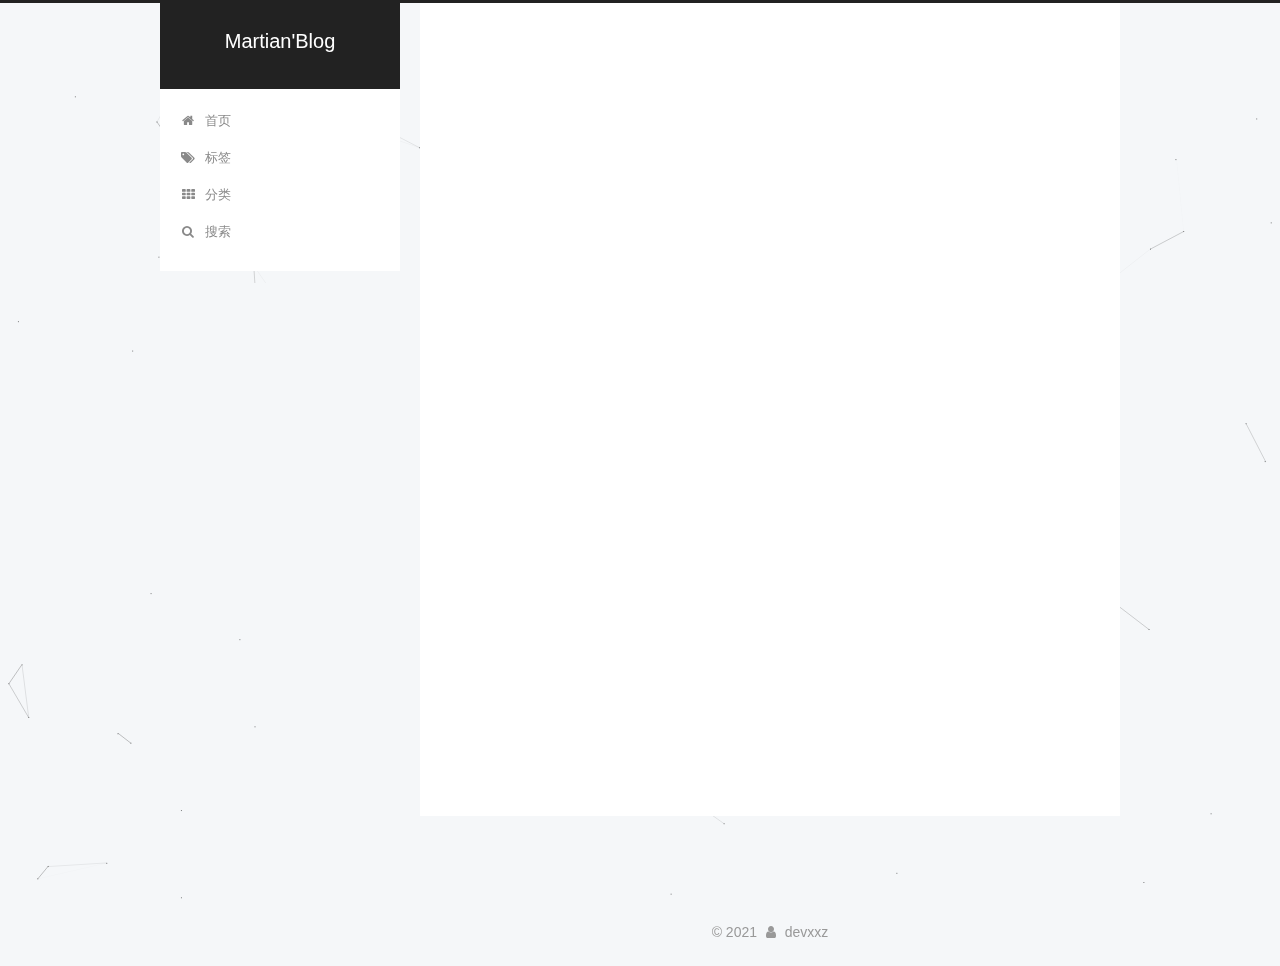
==== commit c67fa1eb: "Site updated: 2021-03-19 11:27:30" ====
--- a/index.html
+++ b/index.html
@@ -5,7 +5,7 @@
   
 
 
-<html class="theme-next muse use-motion" lang="zh-Hans">
+<html class="theme-next pisces use-motion" lang="zh-Hans">
 <head>
   <meta charset="UTF-8"/>
 <meta http-equiv="X-UA-Compatible" content="IE=edge" />
@@ -56,10 +56,10 @@
   <link rel="apple-touch-icon" sizes="180x180" href="/images/apple-touch-icon-next.png?v=5.1.4">
 
 
-  <link rel="icon" type="image/png" sizes="32x32" href="/images/favicon-32x32-next.png?v=5.1.4">
-
-
-  <link rel="icon" type="image/png" sizes="16x16" href="/images/favicon-16x16-next.png?v=5.1.4">
+  <link rel="icon" type="image/png" sizes="32x32" href="/images/avatar.png?v=5.1.4">
+
+
+  <link rel="icon" type="image/png" sizes="16x16" href="/images/avatar.png?v=5.1.4">
 
 
   <link rel="mask-icon" href="/images/logo.svg?v=5.1.4" color="#222">
@@ -68,7 +68,7 @@
 
 
 
-  <meta name="keywords" content="Hexo, NexT" />
+  <meta name="keywords" content="Martian" />
 
 
 
@@ -95,7 +95,7 @@
   var NexT = window.NexT || {};
   var CONFIG = {
     root: '',
-    scheme: 'Muse',
+    scheme: 'Pisces',
     version: '5.1.4',
     sidebar: {"position":"left","display":"post","offset":12,"b2t":false,"scrollpercent":false,"onmobile":false},
     fancybox: true,
@@ -148,7 +148,7 @@
 
     <header id="header" class="header" itemscope itemtype="http://schema.org/WPHeader">
       <div class="header-inner"><div class="site-brand-wrapper">
-  <div class="site-meta ">
+  <div class="site-meta custom-logo">
     
 
     <div class="custom-logo-site-title">
@@ -210,9 +210,43 @@
       
 
       
+        <li class="menu-item menu-item-search">
+          
+            <a href="javascript:;" class="popup-trigger">
+          
+            
+              <i class="menu-item-icon fa fa-search fa-fw"></i> <br />
+            
+            搜索
+          </a>
+        </li>
+      
     </ul>
   
 
+  
+    <div class="site-search">
+      
+  <div class="popup search-popup local-search-popup">
+  <div class="local-search-header clearfix">
+    <span class="search-icon">
+      <i class="fa fa-search"></i>
+    </span>
+    <span class="popup-btn-close">
+      <i class="fa fa-times-circle"></i>
+    </span>
+    <div class="local-search-input-wrapper">
+      <input autocomplete="off"
+             placeholder="搜索..." spellcheck="false"
+             type="text" id="local-search-input">
+    </div>
+  </div>
+  <div id="local-search-result"></div>
+</div>
+
+
+
+    </div>
   
 </nav>
 
@@ -246,7 +280,7 @@
     <span hidden itemprop="author" itemscope itemtype="http://schema.org/Person">
       <meta itemprop="name" content="">
       <meta itemprop="description" content="">
-      <meta itemprop="image" content="/images/avatar.gif">
+      <meta itemprop="image" content="/images/avatar.png">
     </span>
 
     <span hidden itemprop="publisher" itemscope itemtype="http://schema.org/Organization">
@@ -302,6 +336,17 @@
 
                 
                 
+                  ， 
+                
+              
+                <span itemprop="about" itemscope itemtype="http://schema.org/Thing">
+                  <a href="/categories/%E5%89%8D%E7%AB%AF/javascript/" itemprop="url" rel="index">
+                    <span itemprop="name">javascript</span>
+                  </a>
+                </span>
+
+                
+                
               
             </span>
           
@@ -334,78 +379,16 @@
       
         
           
-            <p>原文地址 <a target="_blank" rel="noopener" href="https://blog.csdn.net/qq_30607437/article/details/108389729">blog.csdn.net</a></p>
-<p>今天在做项目的时候，遇到一个需求是对列表进行模糊查询。对于模糊查询，一般都是传关键字给后端，由后端来做。但是有时候一些轻量级的列表前端来做可以减少 ajax 请求，在一定程度上提高用户体验。我目前的情况恰好是后台已经把全部数据给到前端了，所以就想用 js 对数据进行一个模糊查询。</p>
-<p>那么问题来了，要怎么进行模糊查询呢？头脑里一闪而过，字符串的 indexof 方法和正则表达式，其实还可以用其他的方法，比如字符串的 match 方法和 split 方法。既然有这么多种方法，那么该用哪种比较好呢？接下来我将对每一种方法进行简单的介绍。</p>
-<ol>
-<li>indexof 方法</li>
-</ol>
-<blockquote>
-<p>语法：stringObject.indexOf(searchvalue, fromindex)</p>
-</blockquote>
-<blockquote>
-<p>参数：<strong>searchvalue</strong> 必需。规定需检索的字符串值。 <strong>fromindex</strong> 可选的整数参数。规定在字符串中开始检索的位置。它的合法取值是 0 到 stringObject.length - 1。如省略该参数，则将从字符串的首字符开始检索。</p>
-</blockquote>
-<blockquote>
-<p>说明：该方法将从头到尾地检索字符串 stringObject，看它是否含有子串 searchvalue。开始检索的位置在字符串的 fromindex 处或字符串的开头（没有指定 fromindex 时）。如果找到一个 searchvalue，则返回 searchvalue 的第一次出现的位置。stringObject 中的字符位置是从 0 开始的。如果没有找到，将返回 -1。</p>
-</blockquote>
-<figure class="highlight js"><table><tr><td class="gutter"><pre><span class="line">1</span><br><span class="line">2</span><br><span class="line">3</span><br><span class="line">4</span><br><span class="line">5</span><br><span class="line">6</span><br><span class="line">7</span><br><span class="line">8</span><br><span class="line">9</span><br><span class="line">10</span><br><span class="line">11</span><br><span class="line">12</span><br><span class="line">13</span><br><span class="line">14</span><br><span class="line">15</span><br></pre></td><td class="code"><pre><span class="line"><span class="comment">/**</span></span><br><span class="line"><span class="comment"> * 使用indexof方法实现模糊查询</span></span><br><span class="line"><span class="comment"> * <span class="doctag">@param  <span class="type">&#123;Array&#125;</span>  </span>list     进行查询的数组</span></span><br><span class="line"><span class="comment"> * <span class="doctag">@param  <span class="type">&#123;String&#125;</span> </span>keyWord  查询的关键词</span></span><br><span class="line"><span class="comment"> * <span class="doctag">@return <span class="type">&#123;Array&#125;</span>           </span>查询的结果</span></span><br><span class="line"><span class="comment"> */</span></span><br><span class="line"><span class="function"><span class="keyword">function</span> <span class="title">fuzzyQuery</span>(<span class="params">list, keyWord</span>) </span>&#123;</span><br><span class="line">  <span class="keyword">var</span> arr = [];</span><br><span class="line">  <span class="keyword">for</span> (<span class="keyword">var</span> i = <span class="number">0</span>; i &lt; list.length; i++) &#123;</span><br><span class="line">    <span class="keyword">if</span> (list[i].indexOf(keyWord) &gt;= <span class="number">0</span>) &#123;</span><br><span class="line">      arr.push(list[i]);</span><br><span class="line">    &#125;</span><br><span class="line">  &#125;</span><br><span class="line">  <span class="keyword">return</span> arr;</span><br><span class="line">&#125;</span><br></pre></td></tr></table></figure>
-
-<ol start="2">
-<li>split 方法</li>
-</ol>
-<blockquote>
-<p>语法：stringObject.split(separator, howmany)</p>
-</blockquote>
-<blockquote>
-<p>参数：<strong>separator</strong> 必需。字符串或正则表达式，从该参数指定的地方分割 stringObject。<strong>howmany</strong> 可选。该参数可指定返回的数组的最大长度。如果设置了该参数，返回的子串不会多于这个参数指定的数组。如果没有设置该参数，整个字符串都会被分割，不考虑它的长度。</p>
-</blockquote>
-<blockquote>
-<p>说明：该方法通过在 separator 指定的边界处将字符串 stringObject 分割成子串并返回子串数组。返回的数组中的字串不包括 separator 自身。如果 stringObject 中不存在 separator，将返回一个只包含 stringObject 的数组。故可以根据返回数组的长度来判断是否存在子字符串 separator 。</p>
-</blockquote>
-<figure class="highlight js"><table><tr><td class="gutter"><pre><span class="line">1</span><br><span class="line">2</span><br><span class="line">3</span><br><span class="line">4</span><br><span class="line">5</span><br><span class="line">6</span><br><span class="line">7</span><br><span class="line">8</span><br><span class="line">9</span><br><span class="line">10</span><br><span class="line">11</span><br><span class="line">12</span><br><span class="line">13</span><br><span class="line">14</span><br><span class="line">15</span><br></pre></td><td class="code"><pre><span class="line"><span class="comment">/**</span></span><br><span class="line"><span class="comment"> * 使用spilt方法实现模糊查询</span></span><br><span class="line"><span class="comment"> * <span class="doctag">@param  <span class="type">&#123;Array&#125;</span>  </span>list     进行查询的数组</span></span><br><span class="line"><span class="comment"> * <span class="doctag">@param  <span class="type">&#123;String&#125;</span> </span>keyWord  查询的关键词</span></span><br><span class="line"><span class="comment"> * <span class="doctag">@return <span class="type">&#123;Array&#125;</span>           </span>查询的结果</span></span><br><span class="line"><span class="comment"> */</span></span><br><span class="line"><span class="function"><span class="keyword">function</span> <span class="title">fuzzyQuery</span>(<span class="params">list, keyWord</span>) </span>&#123;</span><br><span class="line">  <span class="keyword">var</span> arr = [];</span><br><span class="line">  <span class="keyword">for</span> (<span class="keyword">var</span> i = <span class="number">0</span>; i &lt; list.length; i++) &#123;</span><br><span class="line">    <span class="keyword">if</span> (list[i].split(keyWord).length &gt; <span class="number">1</span>) &#123;</span><br><span class="line">      arr.push(list[i]);</span><br><span class="line">    &#125;</span><br><span class="line">  &#125;</span><br><span class="line">  <span class="keyword">return</span> arr;</span><br><span class="line">&#125;</span><br></pre></td></tr></table></figure>
-
-<ol start="3">
-<li>match 方法</li>
-</ol>
-<blockquote>
-<p>语法：stringObject.match(searchvalue) 或 stringObject.match(regexp)</p>
-</blockquote>
-<blockquote>
-<p>参数：<strong>searchvalue</strong> 必需。规定要检索的字符串值。<strong>regexp</strong> 必需。规定要匹配的模式的 RegExp 对象。如果该参数不是 RegExp 对象，则需要首先把它传递给 RegExp 构造函数，将其转换为 RegExp 对象。</p>
-</blockquote>
-<blockquote>
-<p>说明：该方法将在字符串 stringObject 内检索指定的值，或找到一个或多个正则表达式的匹配。如果没有找到任何匹配的文本，将返回 null 。否则，它将返回一个数组，其中存放了与它找到的匹配文本有关的信息。</p>
-</blockquote>
-<figure class="highlight js"><table><tr><td class="gutter"><pre><span class="line">1</span><br><span class="line">2</span><br><span class="line">3</span><br><span class="line">4</span><br><span class="line">5</span><br><span class="line">6</span><br><span class="line">7</span><br><span class="line">8</span><br><span class="line">9</span><br><span class="line">10</span><br><span class="line">11</span><br><span class="line">12</span><br><span class="line">13</span><br><span class="line">14</span><br><span class="line">15</span><br></pre></td><td class="code"><pre><span class="line"><span class="comment">/**</span></span><br><span class="line"><span class="comment"> * 使用match方法实现模糊查询</span></span><br><span class="line"><span class="comment"> * <span class="doctag">@param  <span class="type">&#123;Array&#125;</span>  </span>list     进行查询的数组</span></span><br><span class="line"><span class="comment"> * <span class="doctag">@param  <span class="type">&#123;String&#125;</span> </span>keyWord  查询的关键词</span></span><br><span class="line"><span class="comment"> * <span class="doctag">@return <span class="type">&#123;Array&#125;</span>           </span>查询的结果</span></span><br><span class="line"><span class="comment"> */</span></span><br><span class="line"><span class="function"><span class="keyword">function</span> <span class="title">fuzzyQuery</span>(<span class="params">list, keyWord</span>) </span>&#123;</span><br><span class="line">  <span class="keyword">var</span> arr = [];</span><br><span class="line">  <span class="keyword">for</span> (<span class="keyword">var</span> i = <span class="number">0</span>; i &lt; list.length; i++) &#123;</span><br><span class="line">    <span class="keyword">if</span> (list[i].match(keyWord) != <span class="literal">null</span>) &#123;</span><br><span class="line">      arr.push(list[i]);</span><br><span class="line">    &#125;</span><br><span class="line">  &#125;</span><br><span class="line">  <span class="keyword">return</span> arr;</span><br><span class="line">&#125;</span><br></pre></td></tr></table></figure>
-
-<ol start="4">
-<li>test 方法（正则匹配）</li>
-</ol>
-<blockquote>
-<p>语法：RegExpObject.test(string)</p>
-</blockquote>
-<blockquote>
-<p>参数：<strong>string</strong> 必需。要检测的字符串。</p>
-</blockquote>
-<blockquote>
-<p>说明：该方法用于检测一个字符串是否匹配某个模式。如果字符串 string 中含有与 RegExpObject 匹配的文本，则返回 true，否则返回 false。</p>
-</blockquote>
-<figure class="highlight js"><table><tr><td class="gutter"><pre><span class="line">1</span><br><span class="line">2</span><br><span class="line">3</span><br><span class="line">4</span><br><span class="line">5</span><br><span class="line">6</span><br><span class="line">7</span><br><span class="line">8</span><br><span class="line">9</span><br><span class="line">10</span><br><span class="line">11</span><br><span class="line">12</span><br><span class="line">13</span><br><span class="line">14</span><br><span class="line">15</span><br><span class="line">16</span><br></pre></td><td class="code"><pre><span class="line"><span class="comment">/**</span></span><br><span class="line"><span class="comment"> * 使用test方法实现模糊查询</span></span><br><span class="line"><span class="comment"> * <span class="doctag">@param  <span class="type">&#123;Array&#125;</span>  </span>list     原数组</span></span><br><span class="line"><span class="comment"> * <span class="doctag">@param  <span class="type">&#123;String&#125;</span> </span>keyWord  查询的关键词</span></span><br><span class="line"><span class="comment"> * <span class="doctag">@return <span class="type">&#123;Array&#125;</span>           </span>查询的结果</span></span><br><span class="line"><span class="comment"> */</span></span><br><span class="line"><span class="function"><span class="keyword">function</span> <span class="title">fuzzyQuery</span>(<span class="params">list, keyWord</span>) </span>&#123;</span><br><span class="line">  <span class="keyword">var</span> reg =  <span class="keyword">new</span> <span class="built_in">RegExp</span>(keyWord);</span><br><span class="line">  <span class="keyword">var</span> arr = [];</span><br><span class="line">  <span class="keyword">for</span> (<span class="keyword">var</span> i = <span class="number">0</span>; i &lt; list.length; i++) &#123;</span><br><span class="line">    <span class="keyword">if</span> (reg.test(list[i])) &#123;</span><br><span class="line">      arr.push(list[i]);</span><br><span class="line">    &#125;</span><br><span class="line">  &#125;</span><br><span class="line">  <span class="keyword">return</span> arr;</span><br><span class="line">&#125;</span><br></pre></td></tr></table></figure>
-
-<h2 id="性能测试"><a href="#性能测试" class="headerlink" title="性能测试"></a>性能测试</h2><hr>
-<p>看了上面的简单介绍之后，我相信大家会发现其实四种方法在使用上都差不多，无聊的我萌生了对这四种方法进行性能测试的想法。以下为测试用例和结果。</p>
-<blockquote>
-<p>测试条件：一个长度为 100 的数组，每个方法测试 50 次，取平均值。<br>indexof 方法耗费时间： <strong>0.048ms</strong><br>split 方法耗费时间： <strong>0.037ms</strong><br>match 方法耗费时间： <strong>0.178ms</strong><br>test 方法耗费时间： <strong>0.039ms</strong></p>
-</blockquote>
-<h2 id="结论"><a href="#结论" class="headerlink" title="结论"></a>结论</h2><p>–</p>
-<ol>
-<li>从上面测试结果可以看出在几百几千甚至几万条数据量的情况下，前端去处理都是没问题的，相比发送一个 ajax 请求去后台来说，前端还是具有很大优势的，能节省不少时间。</li>
-<li>相比其他方法，<strong>match</strong> 方法性能最差，消耗的时间差不多是其他方法的 3-4 倍，虽说这一点点时间相比发送 ajax 来说，也算提高了很多既然我们在一开始就是为了提高用户体验，那么我们也应该追求极致啦，所以 <strong>match</strong> 选手落败。</li>
-<li> 除了 <strong>match</strong> 方法，其他三个方法在性能上差不多。不过在这里有一点需要提出的就是， <strong>test</strong> 方法因为使用到了正则表达式，所以能够实现的功能会比较强大，写出来的代码也更加简洁。打个比方，在不区分大小写的模糊搜索条件下， <strong>test</strong> 方法只需在正则表达式中添加修饰符 i 即可实现不区分大小写，而 <strong>indexof</strong> 方法和 <strong>split</strong> 方法则要通过多次的方法调用和逻辑运算符才能实现效果。</li>
-</ol>
-
-          
+          原文地址 blog.csdn.net
+今天在做项目的时候，遇到一个需求是对列表进行模糊查询。对于模糊查询，一般都是传关键字给后端，由后端来做。但是有时候一些轻量级的列表前端来做可以减少 ajax 请求，在一定程度上提高用户体验。我目前的情况恰好是后台已经把全部数据给到前端了，所以就想用 js 对数据
+          ...
+          <!--noindex-->
+          <div class="post-button text-center">
+            <a class="btn" href="/2021/03/18/js%20%E5%AE%9E%E7%8E%B0%E6%A8%A1%E7%B3%8A%E6%9F%A5%E8%AF%A2%E7%9A%84%E5%87%A0%E7%A7%8D%E6%96%B9%E6%B3%95/#more" rel="contents">
+              阅读全文 &raquo;
+            </a>
+          </div>
+          <!--/noindex-->
         
       
     </div>
@@ -457,7 +440,7 @@
     <span hidden itemprop="author" itemscope itemtype="http://schema.org/Person">
       <meta itemprop="name" content="">
       <meta itemprop="description" content="">
-      <meta itemprop="image" content="/images/avatar.gif">
+      <meta itemprop="image" content="/images/avatar.png">
     </span>
 
     <span hidden itemprop="publisher" itemscope itemtype="http://schema.org/Organization">
@@ -523,21 +506,15 @@
       
         
           
-            <p>Welcome to <a target="_blank" rel="noopener" href="https://hexo.io/">Hexo</a>! This is your very first post. Check <a target="_blank" rel="noopener" href="https://hexo.io/docs/">documentation</a> for more info. If you get any problems when using Hexo, you can find the answer in <a target="_blank" rel="noopener" href="https://hexo.io/docs/troubleshooting.html">troubleshooting</a> or you can ask me on <a target="_blank" rel="noopener" href="https://github.com/hexojs/hexo/issues">GitHub</a>.</p>
-<h2 id="Quick-Start"><a href="#Quick-Start" class="headerlink" title="Quick Start"></a>Quick Start</h2><h3 id="Create-a-new-post"><a href="#Create-a-new-post" class="headerlink" title="Create a new post"></a>Create a new post</h3><figure class="highlight bash"><table><tr><td class="gutter"><pre><span class="line">1</span><br></pre></td><td class="code"><pre><span class="line">$ hexo new <span class="string">&quot;My New Post&quot;</span></span><br></pre></td></tr></table></figure>
-
-<p>More info: <a target="_blank" rel="noopener" href="https://hexo.io/docs/writing.html">Writing</a></p>
-<h3 id="Run-server"><a href="#Run-server" class="headerlink" title="Run server"></a>Run server</h3><figure class="highlight bash"><table><tr><td class="gutter"><pre><span class="line">1</span><br></pre></td><td class="code"><pre><span class="line">$ hexo server</span><br></pre></td></tr></table></figure>
-
-<p>More info: <a target="_blank" rel="noopener" href="https://hexo.io/docs/server.html">Server</a></p>
-<h3 id="Generate-static-files"><a href="#Generate-static-files" class="headerlink" title="Generate static files"></a>Generate static files</h3><figure class="highlight bash"><table><tr><td class="gutter"><pre><span class="line">1</span><br></pre></td><td class="code"><pre><span class="line">$ hexo generate</span><br></pre></td></tr></table></figure>
-
-<p>More info: <a target="_blank" rel="noopener" href="https://hexo.io/docs/generating.html">Generating</a></p>
-<h3 id="Deploy-to-remote-sites"><a href="#Deploy-to-remote-sites" class="headerlink" title="Deploy to remote sites"></a>Deploy to remote sites</h3><figure class="highlight bash"><table><tr><td class="gutter"><pre><span class="line">1</span><br></pre></td><td class="code"><pre><span class="line">$ hexo deploy</span><br></pre></td></tr></table></figure>
-
-<p>More info: <a target="_blank" rel="noopener" href="https://hexo.io/docs/one-command-deployment.html">Deployment</a></p>
-
-          
+          Welcome to Hexo! This is your very first post. Check documentation for more info. If you get any problems when using Hexo, you can find the answer in 
+          ...
+          <!--noindex-->
+          <div class="post-button text-center">
+            <a class="btn" href="/2021/03/18/hello-world/#more" rel="contents">
+              阅读全文 &raquo;
+            </a>
+          </div>
+          <!--/noindex-->
         
       
     </div>
@@ -606,6 +583,10 @@
         <div class="site-overview">
           <div class="site-author motion-element" itemprop="author" itemscope itemtype="http://schema.org/Person">
             
+              <img class="site-author-image" itemprop="image"
+                src="/images/avatar.png"
+                alt="" />
+            
               <p class="site-author-name" itemprop="name"></p>
               <p class="site-description motion-element" itemprop="description"></p>
           </div>
@@ -628,7 +609,7 @@
               
               <div class="site-state-item site-state-categories">
                 <a href="/categories/index.html">
-                  <span class="site-state-item-count">1</span>
+                  <span class="site-state-item-count">2</span>
                   <span class="site-state-item-name">分类</span>
                 </a>
               </div>
@@ -696,15 +677,9 @@
 </div>
 
 
-  <div class="powered-by">由 <a class="theme-link" target="_blank" href="https://hexo.io">Hexo</a> 强力驱动</div>
-
-
-
-  <span class="post-meta-divider">|</span>
-
-
-
-  <div class="theme-info">主题 &mdash; <a class="theme-link" target="_blank" href="https://github.com/iissnan/hexo-theme-next">NexT.Muse</a> v5.1.4</div>
+
+
+
 
 
 
@@ -751,6 +726,8 @@
   
 
 
+  
+
 
 
 
@@ -791,6 +768,11 @@
     <script type="text/javascript" src="/lib/fancybox/source/jquery.fancybox.pack.js?v=2.1.5"></script>
   
 
+  
+  
+    <script type="text/javascript" src="/lib/canvas-nest/canvas-nest.min.js"></script>
+  
+
 
   
 
@@ -804,6 +786,13 @@
   
   
 
+
+  <script type="text/javascript" src="/js/src/affix.js?v=5.1.4"></script>
+
+  <script type="text/javascript" src="/js/src/schemes/pisces.js?v=5.1.4"></script>
+
+
+
   
 
   
@@ -847,6 +836,323 @@
 
 
   
+
+  <script type="text/javascript">
+    // Popup Window;
+    var isfetched = false;
+    var isXml = true;
+    // Search DB path;
+    var search_path = "search.xml";
+    if (search_path.length === 0) {
+      search_path = "search.xml";
+    } else if (/json$/i.test(search_path)) {
+      isXml = false;
+    }
+    var path = "/" + search_path;
+    // monitor main search box;
+
+    var onPopupClose = function (e) {
+      $('.popup').hide();
+      $('#local-search-input').val('');
+      $('.search-result-list').remove();
+      $('#no-result').remove();
+      $(".local-search-pop-overlay").remove();
+      $('body').css('overflow', '');
+    }
+
+    function proceedsearch() {
+      $("body")
+        .append('<div class="search-popup-overlay local-search-pop-overlay"></div>')
+        .css('overflow', 'hidden');
+      $('.search-popup-overlay').click(onPopupClose);
+      $('.popup').toggle();
+      var $localSearchInput = $('#local-search-input');
+      $localSearchInput.attr("autocapitalize", "none");
+      $localSearchInput.attr("autocorrect", "off");
+      $localSearchInput.focus();
+    }
+
+    // search function;
+    var searchFunc = function(path, search_id, content_id) {
+      'use strict';
+
+      // start loading animation
+      $("body")
+        .append('<div class="search-popup-overlay local-search-pop-overlay">' +
+          '<div id="search-loading-icon">' +
+          '<i class="fa fa-spinner fa-pulse fa-5x fa-fw"></i>' +
+          '</div>' +
+          '</div>')
+        .css('overflow', 'hidden');
+      $("#search-loading-icon").css('margin', '20% auto 0 auto').css('text-align', 'center');
+
+      $.ajax({
+        url: path,
+        dataType: isXml ? "xml" : "json",
+        async: true,
+        success: function(res) {
+          // get the contents from search data
+          isfetched = true;
+          $('.popup').detach().appendTo('.header-inner');
+          var datas = isXml ? $("entry", res).map(function() {
+            return {
+              title: $("title", this).text(),
+              content: $("content",this).text(),
+              url: $("url" , this).text()
+            };
+          }).get() : res;
+          var input = document.getElementById(search_id);
+          var resultContent = document.getElementById(content_id);
+          var inputEventFunction = function() {
+            var searchText = input.value.trim().toLowerCase();
+            var keywords = searchText.split(/[\s\-]+/);
+            if (keywords.length > 1) {
+              keywords.push(searchText);
+            }
+            var resultItems = [];
+            if (searchText.length > 0) {
+              // perform local searching
+              datas.forEach(function(data) {
+                var isMatch = false;
+                var hitCount = 0;
+                var searchTextCount = 0;
+                var title = data.title.trim();
+                var titleInLowerCase = title.toLowerCase();
+                var content = data.content.trim().replace(/<[^>]+>/g,"");
+                var contentInLowerCase = content.toLowerCase();
+                var articleUrl = decodeURIComponent(data.url);
+                var indexOfTitle = [];
+                var indexOfContent = [];
+                // only match articles with not empty titles
+                if(title != '') {
+                  keywords.forEach(function(keyword) {
+                    function getIndexByWord(word, text, caseSensitive) {
+                      var wordLen = word.length;
+                      if (wordLen === 0) {
+                        return [];
+                      }
+                      var startPosition = 0, position = [], index = [];
+                      if (!caseSensitive) {
+                        text = text.toLowerCase();
+                        word = word.toLowerCase();
+                      }
+                      while ((position = text.indexOf(word, startPosition)) > -1) {
+                        index.push({position: position, word: word});
+                        startPosition = position + wordLen;
+                      }
+                      return index;
+                    }
+
+                    indexOfTitle = indexOfTitle.concat(getIndexByWord(keyword, titleInLowerCase, false));
+                    indexOfContent = indexOfContent.concat(getIndexByWord(keyword, contentInLowerCase, false));
+                  });
+                  if (indexOfTitle.length > 0 || indexOfContent.length > 0) {
+                    isMatch = true;
+                    hitCount = indexOfTitle.length + indexOfContent.length;
+                  }
+                }
+
+                // show search results
+
+                if (isMatch) {
+                  // sort index by position of keyword
+
+                  [indexOfTitle, indexOfContent].forEach(function (index) {
+                    index.sort(function (itemLeft, itemRight) {
+                      if (itemRight.position !== itemLeft.position) {
+                        return itemRight.position - itemLeft.position;
+                      } else {
+                        return itemLeft.word.length - itemRight.word.length;
+                      }
+                    });
+                  });
+
+                  // merge hits into slices
+
+                  function mergeIntoSlice(text, start, end, index) {
+                    var item = index[index.length - 1];
+                    var position = item.position;
+                    var word = item.word;
+                    var hits = [];
+                    var searchTextCountInSlice = 0;
+                    while (position + word.length <= end && index.length != 0) {
+                      if (word === searchText) {
+                        searchTextCountInSlice++;
+                      }
+                      hits.push({position: position, length: word.length});
+                      var wordEnd = position + word.length;
+
+                      // move to next position of hit
+
+                      index.pop();
+                      while (index.length != 0) {
+                        item = index[index.length - 1];
+                        position = item.position;
+                        word = item.word;
+                        if (wordEnd > position) {
+                          index.pop();
+                        } else {
+                          break;
+                        }
+                      }
+                    }
+                    searchTextCount += searchTextCountInSlice;
+                    return {
+                      hits: hits,
+                      start: start,
+                      end: end,
+                      searchTextCount: searchTextCountInSlice
+                    };
+                  }
+
+                  var slicesOfTitle = [];
+                  if (indexOfTitle.length != 0) {
+                    slicesOfTitle.push(mergeIntoSlice(title, 0, title.length, indexOfTitle));
+                  }
+
+                  var slicesOfContent = [];
+                  while (indexOfContent.length != 0) {
+                    var item = indexOfContent[indexOfContent.length - 1];
+                    var position = item.position;
+                    var word = item.word;
+                    // cut out 100 characters
+                    var start = position - 20;
+                    var end = position + 80;
+                    if(start < 0){
+                      start = 0;
+                    }
+                    if (end < position + word.length) {
+                      end = position + word.length;
+                    }
+                    if(end > content.length){
+                      end = content.length;
+                    }
+                    slicesOfContent.push(mergeIntoSlice(content, start, end, indexOfContent));
+                  }
+
+                  // sort slices in content by search text's count and hits' count
+
+                  slicesOfContent.sort(function (sliceLeft, sliceRight) {
+                    if (sliceLeft.searchTextCount !== sliceRight.searchTextCount) {
+                      return sliceRight.searchTextCount - sliceLeft.searchTextCount;
+                    } else if (sliceLeft.hits.length !== sliceRight.hits.length) {
+                      return sliceRight.hits.length - sliceLeft.hits.length;
+                    } else {
+                      return sliceLeft.start - sliceRight.start;
+                    }
+                  });
+
+                  // select top N slices in content
+
+                  var upperBound = parseInt('1');
+                  if (upperBound >= 0) {
+                    slicesOfContent = slicesOfContent.slice(0, upperBound);
+                  }
+
+                  // highlight title and content
+
+                  function highlightKeyword(text, slice) {
+                    var result = '';
+                    var prevEnd = slice.start;
+                    slice.hits.forEach(function (hit) {
+                      result += text.substring(prevEnd, hit.position);
+                      var end = hit.position + hit.length;
+                      result += '<b class="search-keyword">' + text.substring(hit.position, end) + '</b>';
+                      prevEnd = end;
+                    });
+                    result += text.substring(prevEnd, slice.end);
+                    return result;
+                  }
+
+                  var resultItem = '';
+
+                  if (slicesOfTitle.length != 0) {
+                    resultItem += "<li><a href='" + articleUrl + "' class='search-result-title'>" + highlightKeyword(title, slicesOfTitle[0]) + "</a>";
+                  } else {
+                    resultItem += "<li><a href='" + articleUrl + "' class='search-result-title'>" + title + "</a>";
+                  }
+
+                  slicesOfContent.forEach(function (slice) {
+                    resultItem += "<a href='" + articleUrl + "'>" +
+                      "<p class=\"search-result\">" + highlightKeyword(content, slice) +
+                      "...</p>" + "</a>";
+                  });
+
+                  resultItem += "</li>";
+                  resultItems.push({
+                    item: resultItem,
+                    searchTextCount: searchTextCount,
+                    hitCount: hitCount,
+                    id: resultItems.length
+                  });
+                }
+              })
+            };
+            if (keywords.length === 1 && keywords[0] === "") {
+              resultContent.innerHTML = '<div id="no-result"><i class="fa fa-search fa-5x" /></div>'
+            } else if (resultItems.length === 0) {
+              resultContent.innerHTML = '<div id="no-result"><i class="fa fa-frown-o fa-5x" /></div>'
+            } else {
+              resultItems.sort(function (resultLeft, resultRight) {
+                if (resultLeft.searchTextCount !== resultRight.searchTextCount) {
+                  return resultRight.searchTextCount - resultLeft.searchTextCount;
+                } else if (resultLeft.hitCount !== resultRight.hitCount) {
+                  return resultRight.hitCount - resultLeft.hitCount;
+                } else {
+                  return resultRight.id - resultLeft.id;
+                }
+              });
+              var searchResultList = '<ul class=\"search-result-list\">';
+              resultItems.forEach(function (result) {
+                searchResultList += result.item;
+              })
+              searchResultList += "</ul>";
+              resultContent.innerHTML = searchResultList;
+            }
+          }
+
+          if ('auto' === 'auto') {
+            input.addEventListener('input', inputEventFunction);
+          } else {
+            $('.search-icon').click(inputEventFunction);
+            input.addEventListener('keypress', function (event) {
+              if (event.keyCode === 13) {
+                inputEventFunction();
+              }
+            });
+          }
+
+          // remove loading animation
+          $(".local-search-pop-overlay").remove();
+          $('body').css('overflow', '');
+
+          proceedsearch();
+        }
+      });
+    }
+
+    // handle and trigger popup window;
+    $('.popup-trigger').click(function(e) {
+      e.stopPropagation();
+      if (isfetched === false) {
+        searchFunc(path, 'local-search-input', 'local-search-result');
+      } else {
+        proceedsearch();
+      };
+    });
+
+    $('.popup-btn-close').click(onPopupClose);
+    $('.popup').click(function(e){
+      e.stopPropagation();
+    });
+    $(document).on('keyup', function (event) {
+      var shouldDismissSearchPopup = event.which === 27 &&
+        $('.search-popup').is(':visible');
+      if (shouldDismissSearchPopup) {
+        onPopupClose();
+      }
+    });
+  </script>
 
 
 
--- a/css/main.css
+++ b/css/main.css
@@ -189,7 +189,7 @@
   font-size: 14px;
   line-height: 2;
   color: #555;
-  background: #fff;
+  background: #f5f7f9;
 }
 @media (max-width: 767px) {
   body {
@@ -653,8 +653,8 @@
 @media (min-width: 992px) {
   .full-image.full-image.full-image.full-image {
     max-width: none;
-    width: 110%;
-    margin: 25px -5%;
+    width: 118%;
+    margin: 0 -9%;
   }
 }
 .blockquote-center,
@@ -940,11 +940,11 @@
   display: inline-block;
   padding: 0 20px;
   font-size: 14px;
-  color: #fff;
-  background: #222;
-  border: 2px solid #222;
+  color: #555;
+  background: #fff;
+  border: 2px solid #555;
   text-decoration: none;
-  border-radius: 0;
+  border-radius: 2px;
   transition-property: background-color;
   transition-duration: 0.2s;
   transition-timing-function: ease-in-out;
@@ -953,8 +953,8 @@
 }
 .btn:hover {
   border-color: #222;
-  color: #222;
-  background: #fff;
+  color: #fff;
+  background: #222;
 }
 .btn +.btn {
   margin: 0 0 8px 8px;
@@ -1066,7 +1066,7 @@
   width: 24px;
   background: #222;
   font-size: 12px;
-  opacity: 1;
+  opacity: 0.6;
   color: #fff;
   cursor: pointer;
   text-align: center;
@@ -1087,7 +1087,7 @@
   }
 }
 .back-to-top.back-to-top-on {
-  bottom: 19px;
+  bottom: 30px;
 }
 .header {
   background: transparent;
@@ -1136,7 +1136,7 @@
 .site-subtitle {
   margin-top: 10px;
   font-size: 13px;
-  color: #999;
+  color: #ddd;
 }
 .use-motion .brand {
   opacity: 0;
@@ -1209,7 +1209,8 @@
   transition-timing-function: ease-in-out;
   transition-delay: 0s;
 }
-.menu .menu-item a:hover {
+.menu .menu-item a:hover,
+.menu-item-active a {
   border-bottom-color: #222;
 }
 .menu .menu-item .fa {
@@ -1738,20 +1739,29 @@
   display: block;
   margin: 0 auto;
   padding: 2px;
-  max-width: 96px;
+  max-width: 120px;
   height: auto;
-  border: 2px solid #333;
+  border: 1px solid #eee;
+  border-radius: 50%;
+  transition: 2.5s all;
+}
+.site-author-image:hover {
+  -webkit-transform: rotate(360deg);
+  -moz-transform: rotate(360deg);
+  -ms-transform: rotate(360deg);
+  -o-transform: rotate(360deg);
+  transform: rotate(360deg);
 }
 .site-author-name {
-  margin: 5px 0 0;
+  margin: 0;
   text-align: center;
-  color: #f5f5f5;
-  font-weight: normal;
+  color: #222;
+  font-weight: 600;
 }
 .site-description {
-  margin-top: 5px;
+  margin-top: 0;
   text-align: center;
-  font-size: 14px;
+  font-size: 13px;
   color: #999;
 }
 .site-state {
@@ -1763,7 +1773,7 @@
 .site-state-item {
   display: inline-block;
   padding: 0 15px;
-  border-left: 1px solid #333;
+  border-left: 1px solid #eee;
 }
 .site-state-item:first-child {
   border-left: none;
@@ -1776,11 +1786,11 @@
   text-align: center;
   color: inherit;
   font-weight: 600;
-  font-size: 18px;
+  font-size: 16px;
 }
 .site-state-item-name {
   font-size: 13px;
-  color: inherit;
+  color: #999;
 }
 .feed-link {
   margin-top: 20px;
@@ -1822,7 +1832,7 @@
   width: 4px;
   height: 4px;
   border-radius: 50%;
-  background: #b6faff;
+  background: #83a80e;
 }
 .links-of-blogroll {
   font-size: 13px;
@@ -1860,7 +1870,7 @@
   color: #555;
 }
 .sidebar-nav li:hover {
-  color: #f5f5f5;
+  color: #fc6423;
 }
 .page-post-detail .sidebar-nav-toc {
   padding: 0 5px;
@@ -1869,11 +1879,11 @@
   margin-left: 10px;
 }
 .sidebar-nav .sidebar-nav-active {
-  color: #87daff;
-  border-bottom-color: #87daff;
+  color: #fc6423;
+  border-bottom-color: #fc6423;
 }
 .sidebar-nav .sidebar-nav-active:hover {
-  color: #87daff;
+  color: #fc6423;
 }
 .sidebar-panel {
   display: none;
@@ -1906,12 +1916,12 @@
   transition-timing-function: ease-in-out;
   transition-delay: 0s;
   transition-property: all;
-  color: #999;
-  border-bottom-color: #555;
+  color: #666;
+  border-bottom-color: #ccc;
 }
 .post-toc ol a:hover {
-  color: #ccc;
-  border-bottom-color: #ccc;
+  color: #000;
+  border-bottom-color: #000;
 }
 .post-toc .nav-item {
   overflow: hidden;
@@ -1933,14 +1943,14 @@
   display: block;
 }
 .post-toc .nav .active > a {
-  color: #87daff;
-  border-bottom-color: #87daff;
+  color: #fc6423;
+  border-bottom-color: #fc6423;
 }
 .post-toc .nav .active-current > a {
-  color: #87daff;
+  color: #fc6423;
 }
 .post-toc .nav .active-current > a:hover {
-  color: #87daff;
+  color: #fc6423;
 }
 .footer {
   font-size: 14px;
@@ -2345,6 +2355,16 @@
   transform: translate(-50%, -50%);
   color: #ccc;
 }
+@media (min-width: 768px) and (max-width: 991px) {
+  .busuanzi-count {
+    width: auto;
+  }
+}
+@media (max-width: 767px) {
+  .busuanzi-count {
+    width: auto;
+  }
+}
 .site-uv,
 .site-pv,
 .page-pv {
@@ -2580,83 +2600,403 @@
   }
 }
 .page-post-detail .sidebar-toggle-line {
-  background: #87daff;
+  background: #fc6423;
 }
 .page-post-detail .comments {
   overflow: hidden;
 }
-@media (max-width: 767px) {
-  .header-inner,
-  .container .main-inner,
+.header {
+  position: relative;
+  margin: 0 auto;
+  width: 960px;
+}
+@media (min-width: 768px) and (max-width: 991px) {
+  .header {
+    width: auto;
+  }
+}
+@media (max-width: 767px) {
+  .header {
+    width: auto;
+  }
+}
+.header-inner {
+  position: absolute;
+  top: 0;
+  overflow: hidden;
+  padding: 0;
+  width: 240px;
+  background: #fff;
+  box-shadow: initial;
+  border-radius: initial;
+}
+@media (min-width: 1600px) {
+  .container .header-inner {
+    width: 240px;
+  }
+}
+@media (min-width: 768px) and (max-width: 991px) {
+  .header-inner {
+    position: relative;
+    width: auto;
+    border-radius: initial;
+  }
+}
+@media (max-width: 767px) {
+  .header-inner {
+    position: relative;
+    width: auto;
+    border-radius: initial;
+  }
+}
+.main:before,
+.main:after {
+  content: " ";
+  display: table;
+}
+.main:after {
+  clear: both;
+}
+@media (min-width: 768px) and (max-width: 991px) {
+  .main {
+    padding-bottom: 100px;
+  }
+}
+@media (max-width: 767px) {
+  .main {
+    padding-bottom: 100px;
+  }
+}
+.container .main-inner {
+  width: 960px;
+}
+@media (min-width: 768px) and (max-width: 991px) {
+  .container .main-inner {
+    width: auto;
+  }
+}
+@media (max-width: 767px) {
+  .container .main-inner {
+    width: auto;
+  }
+}
+.content-wrap {
+  float: right;
+  box-sizing: border-box;
+  padding: 40px;
+  width: 700px;
+  background: #fff;
+  min-height: 700px;
+  box-shadow: initial;
+  border-radius: initial;
+}
+@media (min-width: 768px) and (max-width: 991px) {
+  .content-wrap {
+    width: 100%;
+    padding: 20px;
+    border-radius: initial;
+  }
+}
+@media (max-width: 767px) {
+  .content-wrap {
+    width: 100%;
+    padding: 20px;
+    min-height: auto;
+    border-radius: initial;
+  }
+}
+.sidebar {
+  position: static;
+  float: left;
+  margin-top: 300px;
+  width: 240px;
+  background: #f5f7f9;
+  box-shadow: none;
+}
+@media (min-width: 768px) and (max-width: 991px) {
+  .sidebar {
+    display: none;
+  }
+}
+@media (max-width: 767px) {
+  .sidebar {
+    display: none;
+  }
+}
+.sidebar-toggle {
+  display: none;
+}
+.footer-inner {
+  width: 960px;
+  padding-left: 260px;
+}
+@media (min-width: 768px) and (max-width: 991px) {
   .footer-inner {
     width: auto;
-  }
-}
-embed {
-  display: block;
-  margin: 0px auto 25px auto;
-}
-.custom-logo .site-meta-headline {
-  text-align: center;
-}
-.custom-logo .brand {
+    padding-left: 0 !important;
+    padding-right: 0 !important;
+  }
+}
+@media (max-width: 767px) {
+  .footer-inner {
+    width: auto;
+    padding-left: 0 !important;
+    padding-right: 0 !important;
+  }
+}
+.sidebar-position-right .header-inner {
+  right: 0;
+}
+.sidebar-position-right .content-wrap {
+  float: left;
+}
+.sidebar-position-right .sidebar {
+  float: right;
+}
+.sidebar-position-right .footer-inner {
+  padding-left: 0;
+  padding-right: 260px;
+}
+.site-brand-wrapper {
+  position: relative;
+}
+.site-meta {
+  padding: 20px 0;
+  color: #fff;
+  background: #222;
+}
+@media (min-width: 768px) and (max-width: 991px) {
+  .site-meta {
+    box-shadow: 0 0 16px rgba(0,0,0,0.5);
+  }
+}
+@media (max-width: 767px) {
+  .site-meta {
+    box-shadow: 0 0 16px rgba(0,0,0,0.5);
+  }
+}
+.brand {
+  padding: 0;
   background: none;
 }
-.custom-logo .site-title {
-  margin: 10px auto 0;
-  font-size: 24px;
-  color: #222;
-}
-.custom-logo .site-title a {
-  border: none;
-}
-.custom-logo-image {
-  margin: 0 auto;
-  padding: 5px;
-  max-width: 150px;
-  background: #fff;
-}
-@media (max-width: 767px) {
-  .site-nav {
-    position: absolute;
-    left: 0;
-    top: 52px;
-    margin: 0;
-    width: 100%;
-    padding: 0;
-    background: #fff;
-    border-bottom: 1px solid #ddd;
-    z-index: 1050;
-  }
-}
-@media (max-width: 767px) {
-  .menu {
-    text-align: left;
-  }
-}
-@media (max-width: 767px) {
-  .menu .menu-item {
-    display: block;
-    margin: 0 10px;
-    vertical-align: top;
-  }
-}
-@media (max-width: 767px) {
-  .menu .menu-item br {
-    display: none;
-  }
-}
-@media (max-width: 767px) {
-  .menu .menu-item a {
-    padding: 5px 10px;
-  }
-}
-.menu .menu-item .fa {
-  margin-right: 0;
+.brand:hover {
+  color: #fff;
+}
+.site-subtitle {
+  margin: 10px 10px 0;
+  font-weight: initial;
 }
 .site-search form {
   display: none;
 }
+.site-nav {
+  border-top: none;
+}
+@media (min-width: 768px) and (max-width: 991px) {
+  .site-nav {
+    display: none !important;
+  }
+}
+@media (min-width: 768px) and (max-width: 991px) {
+  .site-nav-on {
+    display: block !important;
+  }
+}
+.menu .menu-item {
+  display: block;
+  margin: 0;
+}
+.menu .menu-item a {
+  position: relative;
+  box-sizing: border-box;
+  padding: 5px 20px;
+  text-align: left;
+  line-height: inherit;
+  transition-property: background-color;
+  transition-duration: 0.2s;
+  transition-timing-function: ease-in-out;
+  transition-delay: 0s;
+}
+.menu .menu-item a:hover,
+.menu-item-active a {
+  background: #f9f9f9;
+  border-bottom-color: #fff;
+}
+.menu .menu-item br {
+  display: none;
+}
+.menu-item-active a:after {
+  content: " ";
+  position: absolute;
+  top: 50%;
+  margin-top: -3px;
+  right: 15px;
+  width: 6px;
+  height: 6px;
+  border-radius: 50%;
+  background-color: #bbb;
+}
+.btn-bar {
+  background-color: #fff;
+}
+.site-nav-toggle {
+  left: 20px;
+  top: 50%;
+  -webkit-transform: translateY(-50%);
+  -webkit-transform: translateY(-50%);
+  -moz-transform: translateY(-50%);
+  -ms-transform: translateY(-50%);
+  -o-transform: translateY(-50%);
+  transform: translateY(-50%);
+}
+@media (min-width: 768px) and (max-width: 991px) {
+  .site-nav-toggle {
+    display: block;
+  }
+}
+.use-motion .sidebar .motion-element {
+  opacity: 1;
+}
+.sidebar {
+  margin-left: -100%;
+  right: auto;
+  bottom: auto;
+  -webkit-transform: none;
+}
+.sidebar-inner {
+  box-sizing: border-box;
+  width: 240px;
+  color: #555;
+  background: #fff;
+  box-shadow: initial;
+  border-radius: initial;
+  opacity: 0;
+}
+.sidebar-inner.affix {
+  position: fixed;
+  top: 12px;
+}
+.sidebar-inner.affix-bottom {
+  position: absolute;
+}
+.site-overview {
+  text-align: left;
+}
+.site-author:before,
+.site-author:after {
+  content: " ";
+  display: table;
+}
+.site-author:after {
+  clear: both;
+}
+.sidebar a {
+  color: #555;
+}
+.sidebar a:hover {
+  color: #222;
+}
+.site-state-item {
+  padding: 0 10px;
+}
+.links-of-author-item a:before {
+  display: none;
+}
+.links-of-author-item a {
+  border-bottom: none;
+  text-decoration: underline;
+}
+.feed-link {
+  border-top: 1px dotted #ccc;
+  border-bottom: 1px dotted #ccc;
+  text-align: center;
+}
+.feed-link a {
+  display: block;
+  color: #fc6423;
+  border: none;
+}
+.feed-link a:hover {
+  background: none;
+  color: #e34603;
+}
+.feed-link a:hover i {
+  color: #e34603;
+}
+.links-of-author {
+  display: flex;
+  flex-wrap: wrap;
+  justify-content: center;
+}
+.links-of-author-item {
+  margin: 5px 0 0;
+  width: 50%;
+}
+.links-of-author-item a {
+  max-width: 216px;
+  box-sizing: border-box;
+  display: inline-block;
+  margin-right: 0;
+  margin-bottom: 0;
+  padding: 0 5px;
+  overflow: hidden;
+  white-space: nowrap;
+  text-overflow: ellipsis;
+}
+.links-of-author-item a {
+  display: block;
+  text-decoration: none;
+}
+.links-of-author-item a:hover {
+  border-radius: 4px;
+  background: #eee;
+}
+.links-of-author-item .fa {
+  margin-right: 2px;
+  font-size: 16px;
+}
+.links-of-author-item .fa-globe {
+  font-size: 15px;
+}
+.links-of-blogroll {
+  text-align: center;
+  margin-top: 20px;
+  padding: 3px 0 0;
+  border-top: 1px dotted #ccc;
+}
+.links-of-blogroll-title {
+  margin-top: 0;
+}
+.links-of-blogroll-item {
+  padding: 0;
+}
+.links-of-blogroll-inline:before,
+.links-of-blogroll-inline:after {
+  content: " ";
+  display: table;
+}
+.links-of-blogroll-inline:after {
+  clear: both;
+}
 .links-of-blogroll-inline .links-of-blogroll-item {
-  display: inline-block;
-}
+  margin: 5px 0 0;
+  width: 50%;
+  display: inline-block;
+  width: unset;
+}
+.links-of-blogroll-inline .links-of-blogroll-item a {
+  max-width: 216px;
+  box-sizing: border-box;
+  display: inline-block;
+  margin-right: 0;
+  margin-bottom: 0;
+  padding: 0 5px;
+  overflow: hidden;
+  white-space: nowrap;
+  text-overflow: ellipsis;
+}
+@media (max-width: 767px) {
+  .post-body {
+    text-align: justify;
+  }
+}
